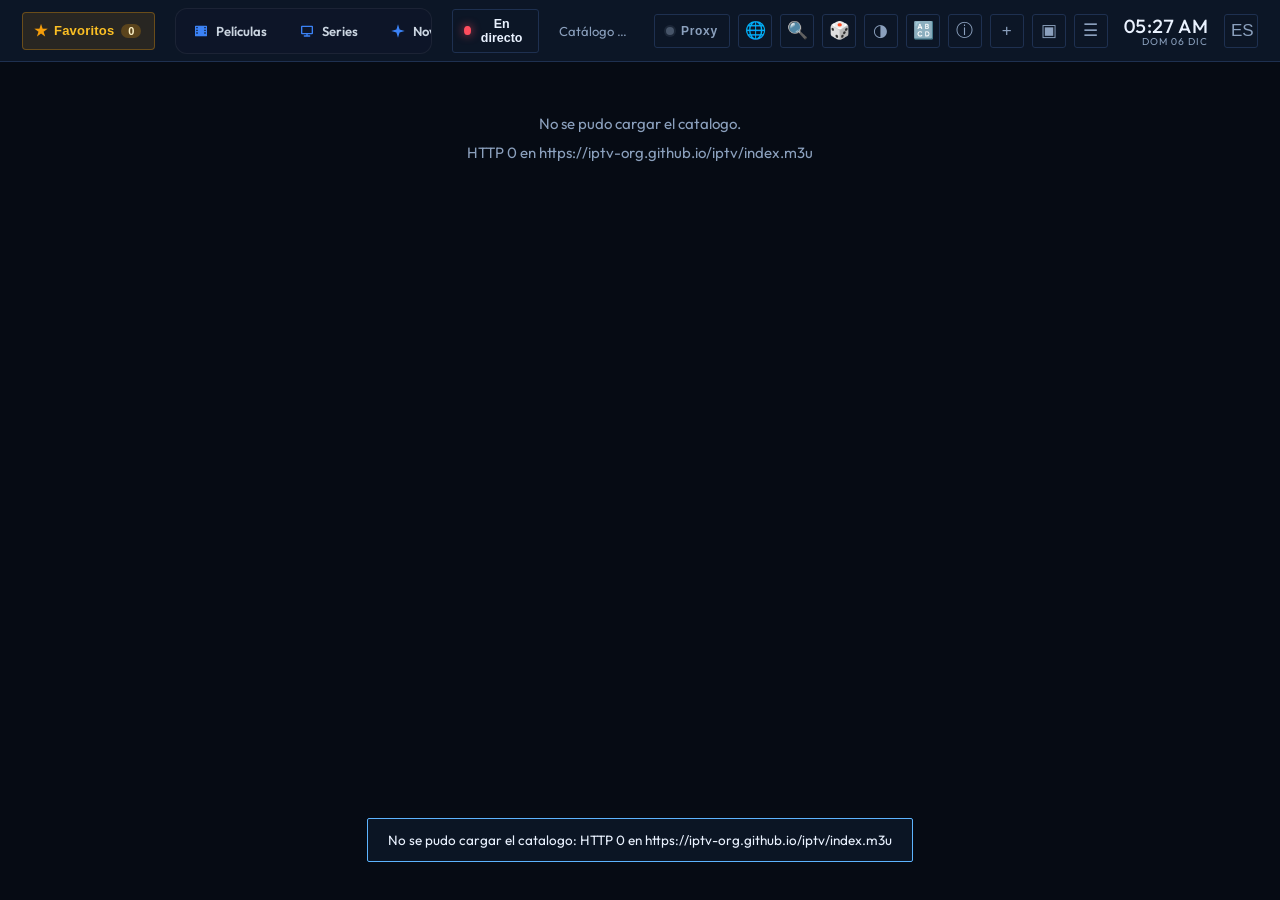
==== index.html @ 0249e628 "feat: scroll de capitulos con botones arriba/abajo + foco sigue el scroll" ====
<!DOCTYPE html>
<html lang="es-CO">
<head>
<meta charset="utf-8">
<meta name="viewport" content="width=device-width, initial-scale=1, viewport-fit=cover">
<meta name="theme-color" content="#060b14">
<meta name="referrer" content="no-referrer">
<title>Televisión</title>
<link rel="preconnect" href="https://fonts.googleapis.com">
<link rel="preconnect" href="https://fonts.gstatic.com" crossorigin>
<link href="https://fonts.googleapis.com/css2?family=Outfit:wght@300;400;500;600;700;800&family=Inter:wght@400;500;600;700&display=swap" rel="stylesheet">
<link rel="stylesheet" href="css/app.css?v=83">
</head>
<body class="tv">

<!-- ================= PANTALLA CATÁLOGO ================= -->
<section id="catalogScreen">

  <!-- Banda superior: favoritos, busqueda, luz de emision, herramientas -->
  <header class="band">
    <button id="btnHeaderFavs" class="btnBandFavs" aria-label="Mis Favoritos" title="Ver canales favoritos" tabindex="0">
      <span class="favBandIcon" aria-hidden="true">&#9733;</span>
      <span class="favBandText">Favoritos</span>
      <span id="favCountBadge" class="favBadge">0</span>
    </button>

    <!-- Accesos rapidos: Peliculas / Series / TV en Vivo (estilo GoPelis) -->
    <nav id="quickNav" class="quickNav" aria-label="Secciones">
      <button class="qn" data-src="embeds" data-kind="movie" tabindex="0">
        <svg class="qnIcon" viewBox="0 0 24 24" aria-hidden="true"><path fill="currentColor" d="M4 4h16a1 1 0 0 1 1 1v14a1 1 0 0 1-1 1H4a1 1 0 0 1-1-1V5a1 1 0 0 1 1-1Zm1 2v2h2V6H5Zm12 0v2h2V6h-2ZM5 10v2h2v-2H5Zm12 0v2h2v-2h-2ZM5 14v2h2v-2H5Zm12 0v2h2v-2h-2Z"/></svg>
        <span class="qnLabel">Películas</span>
      </button>
      <button class="qn" data-src="embeds" data-kind="series" tabindex="0">
        <svg class="qnIcon" viewBox="0 0 24 24" aria-hidden="true"><path fill="currentColor" d="M3 5.5A1.5 1.5 0 0 1 4.5 4h15A1.5 1.5 0 0 1 21 5.5v10a1.5 1.5 0 0 1-1.5 1.5H13v1.5h3a1 1 0 1 1 0 2H8a1 1 0 1 1 0-2h3V17H4.5A1.5 1.5 0 0 1 3 15.5v-10Zm2 .5v9h14V6H5Z"/></svg>
        <span class="qnLabel">Series</span>
      </button>
      <button class="qn" data-src="embeds" data-kind="novelties" tabindex="0">
        <svg class="qnIcon" viewBox="0 0 24 24" aria-hidden="true"><path fill="currentColor" d="M12 2l2.4 7.6L22 12l-7.6 2.4L12 22l-2.4-7.6L2 12l7.6-2.4z"/></svg>
        <span class="qnLabel">Novedades</span>
      </button>
      <button class="qn" data-src="iptvorg" data-kind="" tabindex="0">
        <svg class="qnIcon" viewBox="0 0 24 24" aria-hidden="true"><path fill="currentColor" d="M12 2a2 2 0 1 0 0 4 2 2 0 0 0 0-4Zm-1 5.1A8 8 0 0 1 20 15a1 1 0 1 1-2 0 6 6 0 0 0-12 0 1 1 0 1 1-2 0 8 8 0 0 1 7-7.9ZM12 11a4 4 0 0 1 4 4 1 1 0 1 1-2 0 2 2 0 0 0-4 0 1 1 0 1 1-2 0 4 4 0 0 1 4-4Zm0 5.9a1.5 1.5 0 1 1 0 3 1.5 1.5 0 0 1 0-3Z"/></svg>
        <span class="qnLabel">TV en Vivo</span>
      </button>
    </nav>

    <button id="btnSearch" class="tally" aria-label="Buscar" tabindex="0">
      <span class="lamp" aria-hidden="true"></span>
      <span id="tallyText" class="tallyText">En directo</span>
    </button>

    <div class="onAir" aria-live="off" role="status">
      <span id="onAirList" class="onAirList">Catálogo de televisión</span>
    </div>

    <div class="bandRight">
      <div class="tools">
        <button id="btnProxy" class="proxyBtn" aria-label="Proxy de streaming" aria-pressed="false"
                title="Proxy: reproduce los canales a través del proxy" tabindex="0">
          <span class="proxyDot" aria-hidden="true"></span><span class="proxyLabel">Proxy</span>
        </button>
        <button id="btnSourceSelect" class="icon countryBtn" aria-label="Cambiar País o Lista" title="Cambiar País o Región" tabindex="0">&#127760;</button>
        <button id="btnOpenSearch" class="icon" aria-label="Buscar canales" title="Buscar" tabindex="0">&#128269;</button>
        <button id="btnRandom" class="icon" aria-label="Canal aleatorio" title="Canal aleatorio" tabindex="0">&#127922;</button>
        <button id="btnTheme" class="icon" aria-label="Cambiar tema" title="Tema claro/oscuro" tabindex="0">&#9681;</button>
        <button id="btnFont" class="icon" aria-label="Tamaño de fuente" title="Tamaño de fuente" tabindex="0">&#128288;</button>
        <button id="btnHelp" class="icon" aria-label="Ayuda y atajos" title="Ayuda" tabindex="0">&#9432;</button>
        <button id="btnAddTitle" class="icon" aria-label="Agregar título por TMDB ID" title="Agregar por código TMDB" tabindex="0">&#43;</button>
        <button id="tabCatalog" class="icon" aria-label="Catalogo" tabindex="0">&#9635;</button>
        <button id="tabGuide" class="icon" aria-label="Guia de TV" tabindex="0">&#9776;</button>
      </div>
      <div id="clock" class="clock"></div>
      <button id="langSelect" class="icon" aria-label="Idioma" tabindex="0">ES</button>
    </div>
  </header>

  <!-- Buscador desplegable -->
  <div id="searchPanel" class="searchPanel">
    <div class="searchRow">
      <input id="searchInput" class="search" type="text" placeholder="Buscar canales..."
             autocomplete="off" autocorrect="off" spellcheck="false">
      <button id="btnVoiceSearch" class="searchVoiceBtn" aria-label="Búsqueda por voz" tabindex="0">&#127908;</button>
      <div id="searchCount" class="searchCount"></div>
      <button id="btnCloseSearch" class="searchCloseBtn" aria-label="Cerrar búsqueda" tabindex="0">&times;</button>
    </div>
    <div class="quickFilters">
      <button class="qf" data-qf="all" tabindex="0">Todos</button>
      <button class="qf" data-qf="hd" tabindex="0">HD</button>
      <button class="qf" data-qf="live" tabindex="0">En vivo ahora</button>
      <button class="qf" data-qf="recent" tabindex="0">Recientes</button>
      <button id="btnSort" class="qf" tabindex="0">Orden: Nombre</button>
    </div>
  </div>

  <div class="layout">
    <main class="canvas">
      <!-- Estanterias de canales -->
      <div id="shelves" class="rows" tabindex="0"></div>
    </main>
  </div>

  <!-- Pista de desplazamiento para el mando: aparece cuando hay mas
       filas por debajo. No entra en la navegacion espacial (tabindex=-1),
       solo avisa de que se puede seguir bajando. -->
  <button id="scrollHint" class="scrollHint" tabindex="-1" aria-hidden="true">
    <span class="scrollHintArrow" aria-hidden="true">&#9660;</span>
    <span>M&aacute;s contenido</span>
  </button>
</section>

<!-- ================= GUIA ================= -->
<section id="guideScreen" style="display:none">
  <div class="guideHeader">
    <span class="guideTitle">Guía de TV</span>
    <button id="btnCloseGuide" class="guideCloseBtn" aria-label="Cerrar guía" tabindex="0">&times;</button>
  </div>
  <div id="epg" class="epg"></div>
</section>

<!-- ================= REPRODUCTOR ================= -->
<section id="playerScreen" style="display:none">
  <div id="playerStage" class="playerStage">
  <video id="video" playsinline webkit-playsinline controls></video>
  <iframe id="embedFrame" style="display:none;width:100%;height:100%;border:0;position:absolute;top:0;left:0;" allow="autoplay; encrypted-media; fullscreen; picture-in-picture; web-share" allowfullscreen referrerpolicy="no-referrer"></iframe>
  <div class="overlay">
    <div class="bar">
      <h1 id="nowTitle" class="nowTitle"></h1>
      <div id="playerStatus" class="status"></div>
    </div>
    <div id="quality" class="quality"></div>
    <div class="playerActions">
      <button id="btnBack" class="pbtn pbtn-back" aria-label="Volver a canales" title="Volver a canales" tabindex="0">
        <span class="pbtnIcon" aria-hidden="true">&#9664;</span>
        <span class="pbtnText">Volver</span>
      </button>

      <button id="btnPrevChannel" class="pbtn pbtn-nav" aria-label="Canal anterior" title="Canal anterior" tabindex="0">
        <span class="pbtnIcon" aria-hidden="true">&#9198;</span>
        <span class="pbtnText">Anterior</span>
      </button>

      <button id="btnStop" class="pbtn pbtn-danger" aria-label="Detener emisión" title="Detener emisión" tabindex="0">
        <span class="pbtnIcon" aria-hidden="true">&#9632;</span>
        <span class="pbtnText">Detener</span>
      </button>

      <button id="btnNextChannel" class="pbtn pbtn-nav" aria-label="Canal siguiente" title="Canal siguiente" tabindex="0">
        <span class="pbtnIcon" aria-hidden="true">&#9197;</span>
        <span class="pbtnText">Siguiente</span>
      </button>

      <button id="btnFav" class="pbtn pbtn-fav" aria-label="Añadir a favoritos" title="Favorito" tabindex="0">
        <span id="favPlayerIcon" class="pbtnIcon" aria-hidden="true">&#9734;</span>
        <span id="favPlayerText" class="pbtnText">Favorito</span>
      </button>

      <button id="btnReload" class="pbtn pbtn-reload" aria-label="Recargar emisión" title="Recargar emisión" tabindex="0">
        <span class="pbtnIcon" aria-hidden="true">&#128259;</span>
        <span class="pbtnText">Recargar</span>
      </button>

      <button id="btnMute" class="pbtn pbtn-mute" aria-label="Silenciar sonido" title="Sonido" tabindex="0">
        <span id="mutePlayerIcon" class="pbtnIcon" aria-hidden="true">&#128266;</span>
        <span id="mutePlayerText" class="pbtnText">Sonido</span>
      </button>

      <button id="btnPiP" class="pbtn pbtn-pip" aria-label="Picture in Picture" title="Ventana flotante" tabindex="0">
        <span class="pbtnIcon" aria-hidden="true">&#9635;</span>
        <span class="pbtnText">PiP</span>
      </button>

      <button id="btnFullscreen" class="pbtn pbtn-fs" aria-label="Pantalla completa" title="Pantalla completa" tabindex="0">
        <span class="pbtnIcon" aria-hidden="true">&#9974;</span>
        <span class="pbtnText">Completa</span>
      </button>

      <button id="btnAspect" class="pbtn pbtn-aspect" aria-label="Relación de aspecto" title="Relación de aspecto" tabindex="0">
        <span class="pbtnIcon" aria-hidden="true">&#9634;</span>
        <span class="pbtnText">Aspecto</span>
      </button>

      <button id="btnInfo" class="pbtn pbtn-info" aria-label="Información del canal" title="Información" tabindex="0">
        <span class="pbtnIcon" aria-hidden="true">&#9432;</span>
        <span class="pbtnText">Info</span>
      </button>

      <button id="btnEpisodes" class="pbtn pbtn-episodes" aria-label="Capítulos de la serie" title="Elegir capítulo" tabindex="0" style="display:none">
        <span class="pbtnIcon" aria-hidden="true">&#9776;</span>
        <span class="pbtnText">Capítulos</span>
      </button>

      <button id="btnCopyUrl" class="pbtn pbtn-copy" aria-label="Copiar URL del stream" title="Copiar URL" tabindex="0">
        <span class="pbtnIcon" aria-hidden="true">&#128203;</span>
        <span class="pbtnText">URL</span>
      </button>

      <button id="btnShare" class="pbtn pbtn-share" aria-label="Compartir canal" title="Compartir" tabindex="0">
        <span class="pbtnIcon" aria-hidden="true">&#128279;</span>
        <span class="pbtnText">Compartir</span>
      </button>
    </div>
    <div id="playerStopped" class="stoppedMsg" style="display:none">
      <b>Emision detenida</b>
      <span>Pulsa OK para volver a reproducir este canal.</span>
    </div>
    <p class="hint">&#9664; &#9654; Calidad &middot; OK Reproducir y pausar &middot; BACK Volver a la lista</p>
  </div>
  </div><!-- /playerStage -->

  <!-- Selector de episodios debajo del reproductor (estilo GoPelis) -->
  <div id="playerEpisodePanel" class="playerEpisodePanel" style="display:none">
    <div class="peNav">
      <button id="btnPrevEpisode" class="peNavBtn" tabindex="0">&#8592; Anterior</button>
      <div class="peNow">
        <b id="peSeriesTitle"></b>
        <span id="peNowLabel"></span>
      </div>
      <button id="btnNextEpisode" class="peNavBtn" tabindex="0">Siguiente &#8594;</button>
      <div class="peScrollBtns">
        <button id="peScrollUp" class="peScrollBtn" tabindex="0" aria-label="Subir capítulos" title="Subir">&#9650;</button>
        <button id="peScrollDown" class="peScrollBtn" tabindex="0" aria-label="Bajar capítulos" title="Bajar">&#9660;</button>
      </div>
    </div>

    <div class="peSelector">
      <h3>Selector de episodios</h3>
      <p class="peSub">Elige temporada y episodio para cambiar sin salir del reproductor.</p>
      <div id="playerSeasonTabs" class="seasonTabs"></div>
      <h4 id="peSeasonTitle" class="peSeasonTitle"></h4>
      <div id="playerEpisodeList" class="peList"></div>
    </div>
  </div>
</section>

<div id="helpOverlay" class="helpOverlay" style="display:none">
  <div class="helpBox">
    <h3>Atajos del mando</h3>
    <ul>
      <li><b>OK</b> Reproducir canal / activar botón</li>
      <li><b>↑ / ↓</b> Subir / bajar un canal</li>
      <li><b>← / →</b> Retroceder / avanzar una página (4 canales)</li>
      <li><b>BACK</b> Volver / cerrar búsqueda / limpiar filtro</li>
      <li><b>En el reproductor:</b> ← canal anterior · → canal siguiente · ↑ silenciar · ↓ recargar</li>
      <li><b>Menú 🎲</b> Canal aleatorio</li>
      <li><b>Botón Proxy</b> Reproduce los canales a través del proxy CORS (gasta datos extra)</li>
      <li><b>Menú ?</b> Esta ayuda</li>
    </ul>
    <button id="btnCloseHelp" tabindex="0">Cerrar</button>
  </div>
</div>

<div id="loadingBar" class="loadingBar"></div>

<!-- ================= DETALLE PELÍCULA / SERIE (estilo GoPelis) ================= -->
<section id="detailScreen" class="detailScreen" style="display:none">
  <div class="detailHero">
    <div class="detailHeroBg" aria-hidden="true"><img id="detailBackdrop" alt=""></div>
    <div class="detailHeroShade" aria-hidden="true"></div>
    <div class="detailHeroInner">
      <button id="btnDetailBack" class="detailBack" tabindex="0">&#8592; Volver</button>

      <div class="detailHeroRow">
        <div class="detailPoster">
          <img id="detailPoster" alt="">
          <span id="detailQuality" class="detailQuality">HD</span>
        </div>

        <div class="detailHead">
          <h1 id="detailTitle" class="detailTitle"></h1>
          <div class="detailMeta">
            <span id="detailRating" class="detailRating"></span>
            <span id="detailVotes" class="detailVotes"></span>
            <span id="detailYear" class="detailYear"></span>
            <span id="detailCounts" class="detailCounts"></span>
          </div>
          <div id="detailGenres" class="detailGenres"></div>
          <div class="detailActions">
            <button id="btnDetailPlay" class="detailPlay" tabindex="0">
              <span aria-hidden="true">&#9654;</span> <span id="detailPlayText">Ver ahora</span>
            </button>
          </div>
        </div>
      </div>
    </div>
  </div>

  <div class="detailContent">
    <div class="detailGrid">
      <div class="detailMain">
        <section id="detailSynopsisBox" class="detailCard">
          <h2>Sinopsis</h2>
          <p id="detailOverview"></p>
        </section>

        <section id="detailCastBox" class="detailCard" style="display:none">
          <h2>Reparto principal</h2>
          <div id="detailCast" class="detailCast"></div>
        </section>

        <section id="detailEpisodesBox" class="detailCard" style="display:none">
          <h2>Capítulos completos</h2>
          <p class="detailHint">Elige temporada y episodio.</p>
          <div id="seasonTabs" class="seasonTabs"></div>
          <div id="episodeList" class="episodeList"></div>
        </section>
      </div>

      <aside class="detailSide">
        <section id="detailTechBox" class="detailCard" style="display:none">
          <h2>Información técnica</h2>
          <dl id="detailTech" class="detailTech"></dl>
        </section>
      </aside>
    </div>
  </div>
</section>

<div id="addTitleOverlay" class="helpOverlay" style="display:none">
  <div class="helpBox">
    <h3>Agregar título por código TMDB</h3>
    <p style="color:#b8c8dd;font-size:13px;margin:0 0 12px;">Ingresa el ID de TMDB (lo sacas de themoviedb.org) y el tipo.</p>
    <div style="display:flex;gap:8px;flex-wrap:wrap;margin-bottom:12px;">
      <input id="addTitleId" type="text" placeholder="TMDB ID (ej. 94997)" style="flex:1;min-width:120px;padding:8px 10px;border-radius:4px;border:1px solid #1e3050;background:#060b14;color:#eaf2ff;font-size:14px;">
      <select id="addTitleType" style="padding:8px 10px;border-radius:4px;border:1px solid #1e3050;background:#060b14;color:#eaf2ff;font-size:14px;">
        <option value="movie">Película</option>
        <option value="tv">Serie</option>
      </select>
    </div>
    <div style="display:flex;gap:8px;">
      <button id="btnAddTitleSubmit" tabindex="0">Agregar</button>
      <button id="btnAddTitleCancel" tabindex="0">Cancelar</button>
    </div>
    <p id="addTitleStatus" style="margin:10px 0 0;font-size:12px;color:#8ba0bd;"></p>
  </div>
</div>

<div id="toast" class="toast"></div>

<script src="js/config.js?v=83"></script>
<script src="js/epg.js?v=83"></script>
<script src="js/player.js?v=83"></script>
<script src="js/app.js?v=83"></script>
</body>
</html>
---- css/app.css ----
/* ============================================================
   Cliente de television — sala de control
   ============================================================
   El catalogo se trata como un mosaico de monitores, no como una rejilla
   de tarjetas: se separa con filos de 1 px, no con sombras difusas ni con
   una misma esquina en todo. El unico color calido es el rojo de la luz de
   tally, que marca lo que esta sonando.

   Motores de television antiguos (VIDAA corre sobre Chromium previo al 84):
     · no hay "gap" de flexbox, el espaciado va con margenes
     · las variables CSS pueden no existir, cada una lleva delante su
       equivalente literal
     · nada de CSS Grid
   ============================================================ */

:root {
  --void:  #060b14;
  --deck:  #0c1626;
  --deck2: #142338;
  --rule:  #1e3050;
  --ice:   #5db4ff;
  --iceD:  #2f7fd0;
  --signal:#ff4d5e;
  --paper: #eaf2ff;
  --muted: #8ba0bd;
  --hair:  1px;
}

* { box-sizing: border-box; }

html, body {
  margin: 0; padding: 0; height: 100%;
  color: #eaf2ff;
  color: var(--paper);
  font-family: 'Outfit', 'Inter', -apple-system, BlinkMacSystemFont, "Segoe UI", Roboto, sans-serif;
  -webkit-font-smoothing: antialiased;
  -moz-osx-font-smoothing: grayscale;
  overflow: hidden;
  user-select: none;
  cursor: default;
}

body.tv { background: #060b14; background: var(--void); }

/* ---------------- Fondo por familia ----------------
   Solo cambia de tono: la familia de contenido es lo unico que cambia de
   color en toda la app, y lo hace despues, no mientras se navega. */
body.tema-all          { background-color: #060b14; background-image: radial-gradient(1100px 560px at 18% -12%, rgba(93,180,255,.16), transparent 62%); }
body.tema-sports       { background-color: #04100f; background-image: radial-gradient(1100px 560px at 18% -12%, rgba(45,212,191,.18), transparent 62%); }
body.tema-movies       { background-color: #070a18; background-image: radial-gradient(1100px 560px at 18% -12%, rgba(99,102,241,.20), transparent 62%); }
body.tema-series       { background-color: #090a18; background-image: radial-gradient(1100px 560px at 18% -12%, rgba(129,140,248,.18), transparent 62%); }
body.tema-kids         { background-color: #04121a; background-image: radial-gradient(1000px 520px at 22% -12%, rgba(56,189,248,.20), transparent 62%); }
body.tema-news         { background-color: #070f1a; background-image: radial-gradient(1100px 540px at 18% -12%, rgba(100,149,237,.18), transparent 62%); }
body.tema-docs         { background-color: #041114; background-image: radial-gradient(1000px 520px at 22% -12%, rgba(77,208,225,.18), transparent 62%); }
body.tema-music        { background-color: #0c0918; background-image: radial-gradient(1100px 540px at 18% -12%, rgba(147,112,219,.20), transparent 62%); }
body.tema-entertainment{ background-color: #0b0916; background-image: radial-gradient(1100px 540px at 18% -12%, rgba(139,124,246,.18), transparent 62%); }
body.tema-faith        { background-color: #0a0c11; background-image: radial-gradient(1000px 520px at 22% -12%, rgba(148,163,184,.16), transparent 62%); }
body.tema-culture      { background-color: #090d16; background-image: radial-gradient(1000px 520px at 22% -12%, rgba(125,178,232,.16), transparent 62%); }
body.tema-lifestyle    { background-color: #090c14; background-image: radial-gradient(1000px 520px at 22% -12%, rgba(148,178,214,.16), transparent 62%); }
body.tema-family       { background-color: #0c0a14; background-image: radial-gradient(1000px 520px at 22% -12%, rgba(167,189,237,.18), transparent 62%); }
body.tema-business     { background-color: #070f18; background-image: radial-gradient(1000px 520px at 22% -12%, rgba(96,165,250,.18), transparent 62%); }
body.tema-education    { background-color: #061117; background-image: radial-gradient(1000px 520px at 22% -12%, rgba(103,178,214,.18), transparent 62%); }
body.tema-public       { background-color: #080f13; background-image: radial-gradient(1000px 520px at 22% -12%, rgba(125,196,214,.16), transparent 62%); }
body.tema-other        { background-color: #070a0e; background-image: radial-gradient(1100px 560px at 18% -12%, rgba(90,110,140,.16), transparent 62%); }

/* ---------------- Pantalla ---------------- */
#catalogScreen {
  position: relative;
  display: flex; flex-direction: column;
  height: 100%;
}
.layout { display: flex; flex: 1 1 auto; min-height: 0; }

/* ---------------- Banda de emision ---------------- */
.band {
  position: relative;
  display: flex; align-items: center;
  flex: 0 0 auto;
  height: 62px;
  padding: 0 22px;
  background: #0c1626;
  background: var(--deck);
  border-bottom: 1px solid #1e3050;
  border-bottom: 1px solid var(--rule);
}
.band > * + * { margin-left: 20px; }

/* ---------------- Botón Favoritos en la banda ---------------- */
.btnBandFavs {
  display: flex;
  align-items: center;
  gap: 7px;
  height: 38px;
  padding: 0 13px 0 11px;
  background: rgba(245, 158, 11, 0.12);
  border: 1px solid rgba(245, 158, 11, 0.32);
  border-radius: 4px;
  color: #fbbf24;
  font-size: 13px;
  font-weight: 600;
  cursor: pointer;
  transition: all .15s ease;
  white-space: nowrap;
}
.btnBandFavs:hover {
  background: rgba(245, 158, 11, 0.22);
  border-color: #fbbf24;
  color: #fff;
}
.btnBandFavs:focus {
  outline: 2px solid #fbbf24;
  outline-offset: 1px;
}
.favBandIcon {
  font-size: 15px;
  color: #f59e0b;
}
.favBandText {
  letter-spacing: .2px;
}
.favBadge {
  display: inline-block;
  padding: 1px 7px;
  font-size: 11px;
  font-weight: 700;
  background: rgba(245, 158, 11, 0.25);
  color: #fef3c7;
  border-radius: 10px;
}

.countryBtn {
  font-size: 18px;
}

/* Luz de tally: el unico elemento que late solo en toda la aplicacion. */
.tally {
  display: flex; align-items: center;
  padding: 7px 14px 7px 11px;
  background: transparent;
  border: 1px solid #1e3050;
  border: 1px solid var(--rule);
  border-radius: 3px;
  cursor: pointer;
}
.tally .lamp {
  width: 9px; height: 9px; margin-right: 9px;
  background: #ff4d5e;
  background: var(--signal);
  border-radius: 50%;
  box-shadow: 0 0 10px rgba(255,77,94,.8);
  animation: latido 2.4s ease-in-out infinite;
}
@keyframes latido {
  0%, 100% { opacity: 1; }
  50%      { opacity: .28; }
}
.tallyText { font-size: 12.5px; font-weight: 600; color: #eaf2ff; }
.tally:hover { border-color: #5db4ff; }
.tally:focus { outline: 2px solid #5db4ff; outline-offset: 1px; }

.onAir { flex: 1 1 auto; min-width: 0; overflow: hidden; }
.onAirList {
  display: block;
  font-size: 13px; color: #8ba0bd;
  white-space: nowrap; overflow: hidden; text-overflow: ellipsis;
}
.onAirList .sonando { color: #eaf2ff; font-weight: 600; }

.bandRight { display: flex; align-items: center; }
.bandRight > * + * { margin-left: 16px; }
.tools { display: flex; }
.tools > * + * { margin-left: 8px; }
.icon {
  width: 34px; height: 34px;
  font-size: 17px; line-height: 1; color: #8ba0bd;
  background: transparent;
  border: 1px solid #1e3050;
  border: 1px solid var(--rule);
  border-radius: 3px;
  cursor: pointer;
}
.icon:hover { color: #eaf2ff; }
.icon:focus { color: #060b14; outline: none; background: #5db4ff; border-color: #9ed0ff; }

/* Botón Proxy: reproduce los canales a través del proxy CORS.
   Por defecto apagado (no gasta datos); al activarse se ilumina en ámbar
   para que se note que se está consumiendo el proxy. */
.proxyBtn {
  display: inline-flex; align-items: center; gap: 7px;
  height: 34px; padding: 0 11px;
  font-size: 12px; font-weight: 700; letter-spacing: .7px;
  color: #8ba0bd; background: transparent;
  border: 1px solid var(--rule); border-radius: 3px; cursor: pointer;
  white-space: nowrap;
}
.proxyBtn .proxyDot {
  width: 8px; height: 8px; border-radius: 50%;
  background: #475569; box-shadow: 0 0 0 2px rgba(71, 85, 105, .25);
}
.proxyBtn:hover { color: #eaf2ff; border-color: #334155; }
.proxyBtn:focus { color: #060b14; outline: none; background: #5db4ff; border-color: #9ed0ff; }
.proxyBtn.on {
  color: #1b1204; background: #f59e0b; border-color: #f59e0b;
  box-shadow: 0 0 0 2px rgba(245, 158, 11, .25);
}
.proxyBtn.on .proxyDot { background: #1b1204; box-shadow: none; }

.clock {
  font-size: 19px; font-weight: 500; letter-spacing: .4px;
  color: #eaf2ff;
  white-space: nowrap;
  font-variant-numeric: tabular-nums;
}
.clock small {
  display: block; margin-top: -3px;
  font-size: 10px; font-weight: 400; letter-spacing: 1px; color: #8ba0bd;
  text-align: right;
}

/* ---------------- Buscador ---------------- */
.searchPanel {
  display: none;
  position: absolute; top: 62px; left: 0; right: 0; z-index: 45;
  padding: 14px 22px 16px;
  background: #0a1220;
  border-bottom: 1px solid #1e3050;
  box-shadow: 0 10px 25px rgba(0,0,0,0.5);
}
.searchPanel.on { display: block; }
.searchRow { display: flex; align-items: center; }
.searchRow > .search { flex: 1 1 auto; }

.search {
  height: 44px; padding: 0 14px;
  font-size: 16px; color: #eaf2ff;
  background: #142338;
  background: var(--deck2);
  border: 1px solid #1e3050; border-radius: 3px;
  border: 1px solid var(--rule); border-radius: 3px;
  outline: none; min-width: 0;
}
.search:focus { border-color: #5db4ff; }
.search::placeholder { color: #8ba0bd; }

.searchCount {
  flex: 0 0 auto; margin-left: 16px;
  font-size: 13px; font-weight: 600; color: #9ed0ff;
  white-space: nowrap;
  font-variant-numeric: tabular-nums;
}
.searchCloseBtn {
  flex: 0 0 auto;
  margin-left: 10px;
  width: 40px;
  height: 44px;
  background: #142338;
  border: 1px solid #1e3050;
  border-radius: 3px;
  color: #8ba0bd;
  font-size: 22px;
  line-height: 1;
  cursor: pointer;
  transition: all .14s ease;
}
.searchCloseBtn:hover {
  color: #ff4d5e;
  border-color: #ff4d5e;
}
.searchCloseBtn:focus {
  outline: 2px solid #5db4ff;
  color: #fff;
}

/* ---------------- Lienzo ---------------- */
.canvas { flex: 1 1 auto; min-width: 0; display: flex; flex-direction: column; }

/* ---------------- Lista de canales ---------------- */
.rows {
  flex: 1 1 auto; min-width: 0;
  padding: 18px 26px 26px;
  overflow-y: auto;
  -webkit-overflow-scrolling: touch;
  scrollbar-width: thin;
  scrollbar-color: #1e3050 transparent;
}
.shelf { margin-bottom: 24px; }

.shelfhead { display: flex; align-items: baseline; margin-bottom: 12px; }
.shelfhead h2 + em { margin-left: 10px; }
.shelfhead h2 {
  margin: 0;
  font-size: 19px; font-weight: 700; letter-spacing: 0;
  color: #eaf2ff;
}
.shelfhead em {
  font-style: normal; font-size: 12px; color: #5d7290;
  font-variant-numeric: tabular-nums;
}

.row.verticalResults {
  display: block;
  overflow: visible;
  padding: 0;
  margin: 0;
}

/* Base de la ficha: sin esto el logo se pinta a tamano natural y el
   texto queda en linea, que es justo lo que se veia en pantalla. */
.card {
  position: relative;
  cursor: pointer;
  outline: none;
}
.thumb {
  position: relative;
  width: 100%; padding-bottom: 56.25%;
  background: #111d2f center / cover no-repeat;
  border: 1px solid rgba(255, 255, 255, 0.08);
  border-radius: 8px;
  outline: 2px solid transparent;
  outline-offset: 1px;
  overflow: hidden;
  box-shadow: 0 4px 14px rgba(0, 0, 0, 0.35);
  transition: transform 0.22s cubic-bezier(0.16, 1, 0.3, 1), box-shadow 0.22s ease, border-color 0.22s ease;
}
.thumb.blank { background: linear-gradient(150deg, #132238, #0a1322); }
.thumb img {
  position: absolute; top: 0; right: 0; bottom: 0; left: 0;
  width: 100%; height: 100%; padding: 7%; object-fit: contain;
  transition: transform 0.22s ease;
}

.badge {
  position: absolute; top: 6px; left: 6px; z-index: 2;
  display: flex; align-items: center; gap: 5px;
  padding: 3px 8px;
  font-family: 'Outfit', sans-serif;
  font-size: 9px; font-weight: 700; letter-spacing: .8px;
  white-space: nowrap;
  color: #fff;
  background: linear-gradient(135deg, #ff4d5e 0%, #e11d48 100%);
  border-radius: 4px;
  box-shadow: 0 2px 8px rgba(255, 77, 94, 0.45);
}
.badge::before {
  content: ""; display: inline-block;
  width: 5px; height: 5px;
  background: #fff; border-radius: 50%;
  box-shadow: 0 0 4px rgba(255,255,255,0.8);
}
/* Distintivo de catalogo (peliculas/series): sin luz de emision. */
.badge.vod {
  background: linear-gradient(135deg, #3b82f6 0%, #6366f1 100%);
  box-shadow: 0 2px 8px rgba(59, 130, 246, 0.35);
}
.badge.vod::before { display: none; }

.ttl {
  margin-top: 9px;
  font-family: 'Outfit', sans-serif;
  font-size: 13px; font-weight: 600; line-height: 1.35;
  color: #94a3b8;
  overflow: hidden; text-overflow: ellipsis; white-space: nowrap;
  transition: color 0.15s ease;
}
.onair {
  display: block; margin-top: 2px;
  font-size: 11px; font-weight: 500;
  color: #5db4ff;
  overflow: hidden; text-overflow: ellipsis; white-space: nowrap;
}

/* Ficha vertical: foto a la izquierda, titulo a la derecha. */
.card.verticalCard {
  display: flex;
  align-items: center;
  width: 100%;
  max-width: 100%;
  min-height: 62px;
  margin: 0 0 6px;
  padding: 6px 10px;
  border: 1px solid rgba(255, 255, 255, 0.08);
  border-radius: 8px;
  background: rgba(15, 28, 48, 0.72);
  cursor: pointer;
  outline: none;
  transition: border-color .15s ease, box-shadow .15s ease, background .15s ease;
}
.card.verticalCard .thumb {
  flex: 0 0 88px;
  width: 88px;
  padding-bottom: 50px;
  margin-right: 12px;
  box-shadow: none;
}
.card.verticalCard .ttl {
  margin: 0;
  font-size: 14px;
  color: #eaf2ff;
}
.card.verticalCard .onair {
  margin: 2px 0 0;
  font-size: 11px;
}
.card.verticalCard:hover,
.card.verticalCard.focused {
  border-color: #5db4ff;
  background: rgba(20, 35, 60, 0.9);
  box-shadow: 0 0 0 2px rgba(93, 180, 255, 0.75), 0 10px 24px rgba(0, 0, 0, 0.38);
}
.card.verticalCard:hover .thumb,
.card.verticalCard.focused .thumb {
  transform: none;
  border-color: #5db4ff;
}

/* Boton para cargar el siguiente tramo de canales. */
.btnMas {
  display: flex;
  align-items: center;
  justify-content: center;
  gap: 10px;
  width: 100%;
  max-width: 100%;
  min-height: 46px;
  margin: 4px 0 6px;
  padding: 8px 14px;
  font-family: 'Outfit', sans-serif;
  font-size: 13px; font-weight: 700;
  color: #eaf2ff;
  background: #142338;
  border: 1px solid #1e3050;
  border-radius: 8px;
  cursor: pointer;
  outline: none;
  transition: all .15s ease;
}
.btnMas:hover { border-color: #5db4ff; background: #1c304d; }
.btnMas:focus, .btnMas.focused {
  border-color: #5db4ff;
  background: #1c304d;
  box-shadow: 0 0 0 2px rgba(93, 180, 255, 0.75);
}
.btnMasFlecha { color: #5db4ff; font-size: 11px; }
.btnMasCount { color: #8ba0bd; font-size: 11px; font-weight: 600; }

/* Responsive: la ficha se adapta al ancho y al alto disponible. */
@media (max-width: 1100px) {
  .card.verticalCard { min-height: 56px; }
  .card.verticalCard .thumb { flex-basis: 76px; width: 76px; padding-bottom: 43px; }
  .card.verticalCard .ttl { font-size: 13px; }
}

@media (max-width: 620px) {
  .rows { padding: 12px 12px 18px; }
  .card.verticalCard { min-height: 50px; padding: 5px 8px; }
  .card.verticalCard .thumb { flex-basis: 64px; width: 64px; padding-bottom: 36px; margin-right: 10px; }
  .card.verticalCard .ttl { font-size: 12px; }
  .card.verticalCard .onair { font-size: 10px; }
  .btnMas { min-height: 40px; font-size: 12px; }
}

@media (max-height: 700px) {
  .card.verticalCard { min-height: 48px; margin-bottom: 4px; }
  .card.verticalCard .thumb { flex-basis: 60px; width: 60px; padding-bottom: 34px; }
  .card.verticalCard .ttl { font-size: 12px; }
}

@media (min-width: 1800px) {
  .card.verticalCard { min-height: 70px; }
  .card.verticalCard .thumb { flex-basis: 104px; width: 104px; padding-bottom: 58px; }
  .card.verticalCard .ttl { font-size: 16px; }
}

.guideHeader {
  position: absolute; top: 0; left: 0; right: 0; height: 62px;
  display: flex; align-items: center; justify-content: space-between;
  padding: 0 22px;
  background: #0c1626; border-bottom: 1px solid #1e3050; z-index: 5;
}
.guideTitle { font-size: 18px; font-weight: 700; color: #eaf2ff; }
.guideCloseBtn {
  width: 36px; height: 36px;
  background: #142338; border: 1px solid #1e3050; border-radius: 4px;
  color: #8ba0bd; font-size: 22px; line-height: 1; cursor: pointer;
}
.guideCloseBtn:hover { color: #ff4d5e; border-color: #ff4d5e; }
.guideCloseBtn:focus { outline: 2px solid #5db4ff; color: #fff; }
.epg-head { display: flex; align-items: center; justify-content: space-between; padding: 10px 26px 12px; }
.epg-nav { padding: 8px 16px; font-size: 14px; color: #8ba0bd; background: #0c1626; border: 1px solid #1e3050; border-radius: 3px; cursor: pointer; }
.epg-nav:focus { color: #060b14; outline: none; background: #5db4ff; border-color: #9ed0ff; }
.epg-range { font-size: 13px; color: #5d7290; }
.epg-labels { flex: 0 0 186px; width: 186px; overflow: hidden; border-right: 1px solid #1e3050; }
.epg-label { height: 56px; padding: 8px 12px; border-bottom: 1px solid #142338; overflow: hidden; }
.epg-label.focused { background: #142338; }
.epg-logoname { display: block; font-size: 12.5px; font-weight: 700; overflow: hidden; text-overflow: ellipsis; white-space: nowrap; }
.epg-label.focused .epg-logoname { color: #5db4ff; }
.epg-now { display: block; margin-top: 3px; font-size: 11px; color: #8ba0bd; overflow: hidden; text-overflow: ellipsis; white-space: nowrap; }
.epg-body { flex: 1 1 auto; display: flex; min-height: 0; }
.epg-scroll { flex: 1 1 auto; overflow-x: auto; overflow-y: hidden; -webkit-overflow-scrolling: touch; }
.epg-axis { display: flex; height: 22px; border-bottom: 1px solid #1e3050; }
.epg-slot { flex: 0 0 auto; font-size: 11px; color: #5d7290; border-left: 1px solid #142338; padding-left: 5px; }
.epg-tracks { position: relative; }
.epg-row { position: relative; height: 56px; border-bottom: 1px solid #142338; }
.epg-prog { position: absolute; top: 3px; bottom: 3px; padding: 4px 7px; overflow: hidden; background: #142338; border-left: 3px solid #3d5878; border-radius: 2px; cursor: pointer; }
.epg-prog b { display: block; font-size: 11.5px; font-weight: 600; color: #eaf2ff; overflow: hidden; text-overflow: ellipsis; white-space: nowrap; }
.epg-prog i { display: block; margin-top: 1px; font-size: 10px; font-style: normal; color: #8ba0bd; }
.epg-prog.now { background: #1a2c45; }
.epg-prog.sel { border-left-color: #5db4ff; box-shadow: inset 0 0 0 1px rgba(93,180,255,.5); }
.epg-prog.t-sports { border-left-color: #2dd4bf; }
.epg-prog.t-movie { border-left-color: #818cf8; }
.epg-prog.t-series { border-left-color: #a78bfa; }
.epg-prog.t-news { border-left-color: #5db4ff; }
.epg-prog.t-kids { border-left-color: #f472b6; }
.epg-prog.t-documentary { border-left-color: #2dd4bf; }
.epg-needle { position: absolute; top: 0; bottom: 0; width: 2px; background: #ff4d5e; z-index: 5; pointer-events: none; }
.epg-empty { position: absolute; top: 110px; left: 0; right: 0; text-align: center; font-size: 15px; line-height: 1.9; color: #8ba0bd; }
.epg-empty code { padding: 2px 6px; color: #9ed0ff; background: #142338; border: 1px solid #1e3050; border-radius: 2px; }

/* ---------------- Reproductor ---------------- */
/* ---------------- Reproductor Premium ---------------- */
#playerScreen {
  position: relative;
  height: 100%;
  background: #000;
  overflow: hidden;
}
#video {
  width: 100%;
  height: 100%;
  background: #000;
}
.overlay {
  position: absolute;
  left: 0; right: 0; bottom: 0;
  padding: 16px 24px 12px;
  background: linear-gradient(to top, rgba(4, 9, 18, 0.78) 0%, rgba(4, 9, 18, 0.32) 32%, rgba(4, 9, 18, 0) 100%);
  display: flex;
  flex-direction: column;
  transition: opacity .35s ease;
  opacity: 1;
}
.overlay.hidden {
  opacity: 0;
  pointer-events: none;
}
.bar {
  display: flex;
  align-items: center;
  justify-content: space-between;
}
.bar > * + * { margin-left: 12px; }
.nowTitle {
  margin: 0;
  font-family: 'Outfit', sans-serif;
  font-size: 15px;
  font-weight: 700;
  letter-spacing: -0.3px;
  color: #ffffff;
  text-shadow: 0 2px 12px rgba(0, 0, 0, 0.75);
}
.status {
  font-size: 13px;
  font-weight: 500;
  color: #94a3b8;
  text-align: right;
  letter-spacing: 0.3px;
}
.status.error {
  color: #ff4d5e;
  font-weight: 600;
}
.quality {
  margin-top: 14px;
  display: flex;
  flex-wrap: wrap;
  align-items: center;
  gap: 8px;
  min-height: 32px;
}
.q {
  display: inline-flex;
  align-items: center;
  margin-right: 0;
  padding: 6px 14px;
  font-family: 'Outfit', sans-serif;
  font-size: 12px;
  font-weight: 600;
  color: #94a3b8;
  background: rgba(255, 255, 255, 0.06);
  border: 1px solid rgba(255, 255, 255, 0.12);
  border-radius: 20px;
  cursor: pointer;
  transition: all 0.16s ease;
}
.q:hover {
  background: rgba(255, 255, 255, 0.14);
  color: #fff;
  border-color: rgba(255, 255, 255, 0.25);
}
.q.active, .q:focus {
  color: #040912;
  outline: none;
  background: #5db4ff;
  border-color: #9ed0ff;
  font-weight: 700;
  box-shadow: 0 0 16px rgba(93, 180, 255, 0.45);
}

/* Acciones del reproductor - Botones Premium */
.playerActions {
  display: flex;
  align-items: center;
  gap: 6px;
  margin-top: 6px;
}

.pbtn {
  display: inline-flex;
  align-items: center;
  gap: 6px;
  height: 32px;
  padding: 0 10px;
  margin: 0;
  font-family: 'Outfit', 'Inter', sans-serif;
  font-size: 11px;
  font-weight: 600;
  letter-spacing: 0.2px;
  color: #eaf2ff;
  background: rgba(20, 35, 60, 0.55);
  border: 1px solid rgba(255, 255, 255, 0.12);
  border-radius: 16px;
  cursor: pointer;
  -webkit-backdrop-filter: blur(12px);
  backdrop-filter: blur(12px);
  box-shadow: 0 4px 16px rgba(0, 0, 0, 0.35), inset 0 1px 0 rgba(255, 255, 255, 0.12);
  transition: all 0.2s cubic-bezier(0.16, 1, 0.3, 1);
  white-space: nowrap;
}

.pbtnIcon {
  font-size: 11px;
  line-height: 1;
  display: inline-flex;
  align-items: center;
  justify-content: center;
}

/* Botón Volver a canales */
.pbtn.pbtn-back {
  background: linear-gradient(135deg, rgba(30, 58, 95, 0.7) 0%, rgba(18, 36, 62, 0.8) 100%);
  border-color: rgba(93, 180, 255, 0.35);
  color: #eaf2ff;
}
.pbtn.pbtn-back:hover {
  background: linear-gradient(135deg, rgba(45, 85, 140, 0.9) 0%, rgba(25, 52, 90, 0.95) 100%);
  border-color: #5db4ff;
  transform: translateY(-2px);
  box-shadow: 0 8px 24px rgba(93, 180, 255, 0.35), inset 0 1px 0 rgba(255, 255, 255, 0.2);
  color: #ffffff;
}
.pbtn.pbtn-back:focus {
  outline: 3px solid #5db4ff;
  outline-offset: 2px;
  background: #2f7fd0;
  color: #ffffff;
}

/* Botón Detener emisión */
.pbtn.pbtn-danger {
  background: linear-gradient(135deg, rgba(220, 38, 38, 0.22) 0%, rgba(153, 27, 27, 0.32) 100%);
  border-color: rgba(248, 113, 113, 0.45);
  color: #fca5a5;
  box-shadow: 0 4px 16px rgba(220, 38, 38, 0.25), inset 0 1px 0 rgba(255, 255, 255, 0.12);
}
.pbtn.pbtn-danger .pbtnIcon {
  color: #ff4d5e;
}
.pbtn.pbtn-danger:hover {
  background: linear-gradient(135deg, rgba(239, 68, 68, 0.9) 0%, rgba(185, 28, 28, 0.95) 100%);
  border-color: #f87171;
  color: #ffffff;
  transform: translateY(-2px);
  box-shadow: 0 8px 25px rgba(239, 68, 68, 0.55), inset 0 1px 0 rgba(255, 255, 255, 0.25);
}
.pbtn.pbtn-danger:hover .pbtnIcon {
  color: #ffffff;
}
.pbtn.pbtn-danger:focus {
  outline: 3px solid #ff4d5e;
  outline-offset: 2px;
  background: #ff4d5e;
  color: #ffffff;
}

/* Botón Zapping Anterior / Siguiente */
.pbtn.pbtn-nav {
  background: rgba(30, 48, 75, 0.65);
  border-color: rgba(93, 180, 255, 0.25);
  color: #cbd5e1;
}
.pbtn.pbtn-nav:hover {
  background: rgba(45, 75, 115, 0.85);
  border-color: #5db4ff;
  color: #ffffff;
  transform: translateY(-2px);
  box-shadow: 0 8px 20px rgba(93, 180, 255, 0.3);
}
.pbtn.pbtn-nav:focus {
  outline: 3px solid #5db4ff;
  outline-offset: 2px;
  background: #2f7fd0;
  color: #ffffff;
}

/* Botón Favorito */
.pbtn.pbtn-fav {
  background: rgba(245, 158, 11, 0.15);
  border-color: rgba(245, 158, 11, 0.35);
  color: #fcd34d;
}
.pbtn.pbtn-fav .pbtnIcon {
  color: #f59e0b;
  font-size: 16px;
}
.pbtn.pbtn-fav:hover {
  background: rgba(245, 158, 11, 0.3);
  border-color: #f59e0b;
  color: #ffffff;
  transform: translateY(-2px);
  box-shadow: 0 8px 24px rgba(245, 158, 11, 0.4);
}
.pbtn.pbtn-fav.active {
  background: linear-gradient(135deg, #f59e0b 0%, #d97706 100%);
  border-color: #fbbf24;
  color: #000000;
  font-weight: 700;
  box-shadow: 0 0 20px rgba(245, 158, 11, 0.6);
}
.pbtn.pbtn-fav.active .pbtnIcon {
  color: #000000;
}
.pbtn.pbtn-fav:focus {
  outline: 3px solid #f59e0b;
  outline-offset: 2px;
}

/* Botón Recargar emisión */
.pbtn.pbtn-reload {
  background: rgba(20, 184, 166, 0.15);
  border-color: rgba(20, 184, 166, 0.35);
  color: #5eead4;
}
.pbtn.pbtn-reload .pbtnIcon {
  color: #14b8a6;
}
.pbtn.pbtn-reload:hover {
  background: rgba(20, 184, 166, 0.3);
  border-color: #2dd4bf;
  color: #ffffff;
  transform: translateY(-2px);
  box-shadow: 0 8px 24px rgba(20, 184, 166, 0.35);
}
.pbtn.pbtn-reload:focus {
  outline: 3px solid #2dd4bf;
  outline-offset: 2px;
  background: #0d9488;
  color: #ffffff;
}

/* Botón Silenciar / Sonido */
.pbtn.pbtn-mute {
  background: rgba(71, 85, 105, 0.4);
  border-color: rgba(148, 163, 184, 0.25);
  color: #cbd5e1;
}
.pbtn.pbtn-mute:hover {
  background: rgba(71, 85, 105, 0.7);
  border-color: #94a3b8;
  color: #ffffff;
  transform: translateY(-2px);
}
.pbtn.pbtn-mute.muted {
  background: rgba(239, 68, 68, 0.2);
  border-color: rgba(239, 68, 68, 0.45);
  color: #fca5a5;
}
.pbtn.pbtn-mute.muted .pbtnIcon {
  color: #ef4444;
}
.pbtn.pbtn-mute:focus {
  outline: 3px solid #94a3b8;
  outline-offset: 2px;
}

/* Botón Pantalla Completa */
.pbtn.pbtn-fs {
  background: rgba(59, 130, 246, 0.18);
  border-color: rgba(93, 180, 255, 0.35);
  color: #bfdbfe;
}
.pbtn.pbtn-fs:hover {
  background: rgba(59, 130, 246, 0.35);
  border-color: #60a5fa;
  color: #ffffff;
  transform: translateY(-2px);
  box-shadow: 0 8px 24px rgba(59, 130, 246, 0.4);
}
.pbtn.pbtn-fs:focus {
  outline: 3px solid #60a5fa;
  outline-offset: 2px;
  background: #2563eb;
  color: #ffffff;
}

/* Indicador estrella de favorito en ficha de canal */
.card .cardFavStar {
  position: absolute;
  top: 6px;
  right: 6px;
  z-index: 3;
  width: 20px;
  height: 20px;
  display: flex;
  align-items: center;
  justify-content: center;
  background: rgba(0, 0, 0, 0.65);
  border-radius: 50%;
  color: #f59e0b;
  font-size: 12px;
  box-shadow: 0 2px 6px rgba(0,0,0,0.5);
}

.stoppedMsg {
  margin-top: 16px;
  padding: 14px 20px;
  font-size: 14px;
  color: #e2e8f0;
  background: rgba(15, 23, 42, 0.92);
  border: 1px solid rgba(239, 68, 68, 0.35);
  border-left: 4px solid #ef4444;
  border-radius: 6px;
  box-shadow: 0 8px 24px rgba(0, 0, 0, 0.4);
}
.stoppedMsg b {
  display: block;
  color: #f87171;
  font-size: 15px;
  margin-bottom: 4px;
}
.hint {
  margin: 16px 0 0;
  font-size: 12px;
  letter-spacing: 0.4px;
  color: #64748b;
}

/* ---------------- Aviso ---------------- */
.toast {
  display: none; position: fixed; left: 50%; bottom: 38px;
  transform: translateX(-50%); max-width: 78%;
  padding: 12px 20px; font-size: 13.5px;
  color: #eaf2ff;
  background: rgba(12,22,38,.97);
  border: 1px solid #5db4ff;
  border-radius: 2px; z-index: 60;
}

/* ===================================================================
   Nuevos controles: filtros rapidos, voz, ayuda, temas y tamanos.
   =================================================================== */
.quickFilters {
  display: flex; flex-wrap: wrap; gap: 8px;
  margin-top: 10px;
}
.qf {
  padding: 6px 12px;
  font-size: 12px; font-weight: 600; color: #8ba0bd;
  background: transparent;
  border: 1px solid #1e3050; border-radius: 3px;
  cursor: pointer;
  transition: all .14s ease;
}
.qf:hover { color: #eaf2ff; border-color: #2f7fd0; }
.qf.on {
  color: #060b14; background: #5db4ff; border-color: #9ed0ff; font-weight: 700;
}

.searchVoiceBtn {
  flex: 0 0 auto;
  margin-left: 8px;
  width: 44px; height: 44px;
  background: #142338; border: 1px solid #1e3050; border-radius: 3px;
  color: #8ba0bd; font-size: 18px; line-height: 1;
  cursor: pointer; transition: all .14s ease;
}
.searchVoiceBtn:hover { color: #eaf2ff; border-color: #5db4ff; }

/* Ayuda */
.helpOverlay {
  position: fixed; top: 0; left: 0; right: 0; bottom: 0;
  background: rgba(4, 9, 18, 0.85); z-index: 200;
  display: flex; align-items: center; justify-content: center;
  padding: 24px;
}
.helpBox {
  max-width: 640px; width: 100%;
  background: #0c1626; border: 1px solid #1e3050; border-radius: 8px;
  padding: 24px 28px;
  color: #eaf2ff;
}
.helpBox h3 { margin: 0 0 14px; font-size: 20px; font-weight: 700; color: #5db4ff; }
.helpBox ul { margin: 0; padding: 0 0 0 18px; line-height: 1.9; font-size: 14px; color: #b8c8dd; }
.helpBox ul b { color: #eaf2ff; }
.helpBox button {
  margin-top: 18px; padding: 8px 18px;
  background: #5db4ff; color: #060b14; border: 0; border-radius: 4px;
  font-size: 14px; font-weight: 700; cursor: pointer;
}

/* Tema claro */
body.tema-claro {
  background-color: #f1f5f9; color: #0f172a;
}
body.tema-claro .band { background: #ffffff; border-bottom-color: #cbd5e1; }
body.tema-claro .onAirList, body.tema-claro .clock { color: #334155; }
body.tema-claro .icon { color: #475569; border-color: #cbd5e1; }

/* Alto contraste */
body.alto-contraste { filter: contrast(1.35); }

/* Tamanos de fuente */
body.font-lg { font-size: 115%; }
body.font-xl { font-size: 130%; }

/* Indicador de carga */
.loadingBar {
  position: fixed; top: 0; left: 0; right: 0; height: 3px; z-index: 300;
  background: linear-gradient(90deg, #5db4ff, #ff4d5e);
  transform-origin: left; transform: scaleX(0);
  transition: transform .2s ease;
}
.loadingBar.on { transform: scaleX(1); }

/* ===================================================================
   Escalones de pantalla. El televisor de referencia es 1280x720; por
   debajo se aprieta el cromado y en vertical las fichas pasan a rejilla.
   =================================================================== */
@media (max-width: 1100px) {
  .rows { padding: 0 20px 22px; }
  .clock { font-size: 17px; }
}

@media (max-height: 700px) {
  .band { height: 54px; }
  .epg { top: 54px; }
  .searchPanel { top: 54px; }
  .rows { padding-top: 12px; }
  .shelf { margin-bottom: 18px; }
}

/* Tableta */
@media (max-width: 900px) {
  .band { height: 56px; padding: 0 16px; }
  .band > * + * { margin-left: 14px; }
  .epg { top: 56px; }
  .searchPanel { top: 56px; }

  .rows { padding: 14px 16px 22px; }
  .shelfhead h2 { font-size: 17px; }
}

/* Telefono */
@media (max-width: 620px) {
  .band { height: 52px; padding: 0 12px; }
  .epg { top: 52px; }
  .searchPanel { top: 52px; padding: 10px 12px 12px; }
  .tallyText { display: none; }
  .clock { font-size: 15px; }
  .clock small { display: none; }
  .onAirList { font-size: 12px; }
  .searchCount { font-size: 12px; margin-left: 10px; }

  .rows { padding: 12px 12px 20px; }
  .shelfhead h2 { font-size: 16px; }

  .overlay { padding: 20px 20px 24px; }
  .nowTitle { font-size: 20px; }
  .playerActions { flex-wrap: wrap; gap: 8px; }
  .pbtn { height: 38px; padding: 0 14px; font-size: 12.5px; }
  .toast { bottom: 20px; max-width: 90%; font-size: 12.5px; padding: 10px 16px; }
}

@media (max-width: 380px) {
  .card.verticalCard .thumb { flex-basis: 56px; width: 56px; padding-bottom: 32px; }
  .card.verticalCard .ttl { font-size: 11px; }
}

@media (min-width: 1800px) {
  .rows { padding: 22px 34px 32px; }
  .shelfhead h2 { font-size: 24px; }
  .clock { font-size: 26px; }
}

@media (hover: none) {
  .card.focused .thumb { transform: none; }
}

/* ============================================================
   Accesos rapidos estilo GoPelis dentro de la banda superior:
   Peliculas / Series / TV en Vivo.
   ============================================================ */
.quickNav {
  display: flex;
  align-items: center;
  flex: 0 1 auto;
  min-width: 0;
  padding: 3px;
  background: rgba(15, 23, 42, 0.55);
  border: 1px solid rgba(255, 255, 255, 0.06);
  border-radius: 12px;
  overflow-x: auto;
  scrollbar-width: none;
}
.quickNav::-webkit-scrollbar { display: none; }
.quickNav .qn {
  display: inline-flex;
  align-items: center;
  justify-content: center;
  flex: 0 0 auto;
  height: 38px;
  padding: 0 13px;
  margin: 0;
  border: 1px solid transparent;
  border-radius: 9px;
  background: transparent;
  color: #cbd5e1;
  font-family: 'Outfit', sans-serif;
  font-size: 13px;
  font-weight: 600;
  white-space: nowrap;
  cursor: pointer;
  transition: background 0.18s ease, color 0.18s ease, border-color 0.18s ease;
}
.quickNav .qn + .qn { margin-left: 4px; }
.quickNav .qnIcon {
  width: 16px;
  height: 16px;
  margin-right: 7px;
  color: #3b82f6;
  flex: 0 0 auto;
}
.quickNav .qnLabel { display: block; }
.quickNav .qn:hover { color: #fff; background: rgba(59, 130, 246, 0.10); }
.quickNav .qn.active {
  color: #fff;
  background: rgba(30, 41, 59, 0.95);
  border-color: rgba(148, 163, 184, 0.18);
  box-shadow: inset 0 1px 0 rgba(255, 255, 255, 0.04);
}
.quickNav .qn.active .qnIcon { color: #60a5fa; }
.quickNav .qn:focus { outline: 2px solid #60a5fa; outline-offset: 2px; }

/* En modo embeds (peliculas/series) la busqueda de canales no tiene
   sentido: se oculta el panel y los botones que la abren. */
body.embeds-mode .searchPanel { display: none !important; }
body.embeds-mode .onAir { display: none !important; }
body.embeds-mode #btnOpenSearch,
body.embeds-mode #btnSearch { display: none !important; }

/* ---- Responsive de la barra ---- */
@media (max-width: 1100px) {
  .quickNav .qn { padding: 0 10px; font-size: 12.5px; }
  .quickNav .qnIcon { width: 15px; height: 15px; margin-right: 5px; }
}
/* En pantallas estrechas la banda pasa a dos filas: la navegacion
   (Peliculas / Series / TV en Vivo) arriba y las herramientas abajo.
   Antes la barra se comprimia y los iconos tapaban los botones. */
@media (max-width: 900px) {
  .band {
    height: auto;
    min-height: 56px;
    padding: 8px 12px;
    flex-wrap: wrap;
    overflow: visible;
  }
  .band > * + * { margin-left: 0; }
  .btnBandFavs { order: 0; margin-right: 8px; }
  .quickNav { order: 1; flex: 1 1 auto; min-width: 0; }
  .tally, .onAir { display: none; }
  .bandRight {
    order: 2;
    flex: 1 0 100%;
    margin: 8px 0 0 0;
    justify-content: flex-start;
    overflow-x: auto;
    scrollbar-width: none;
  }
  .bandRight::-webkit-scrollbar { display: none; }
  .bandRight > * + * { margin-left: 10px; }
  .tools > * + * { margin-left: 6px; }
}
@media (max-width: 620px) {
  .band { padding: 6px 10px; }
  .favBandText { display: none; }
  .btnBandFavs { padding: 0 10px; }
  .quickNav .qn { padding: 0 8px; font-size: 11.5px; }
  .quickNav .qnIcon { width: 14px; height: 14px; margin-right: 4px; }
  .bandRight { margin-top: 6px; }
  .icon { width: 32px; height: 32px; font-size: 16px; }
  .proxyBtn { height: 32px; padding: 0 8px; font-size: 11px; gap: 5px; }
  /* El selector de idioma es lo menos urgente de la fila: se oculta para
     que la hora y los botones de busqueda no queden cortados. */
  #langSelect { display: none; }
}
@media (max-width: 380px) {
  .quickNav .qnIcon { display: none; }
  .quickNav .qn { padding: 0 7px; font-size: 11px; }
}

/* ============================================================
   CATÁLOGO TIPO GOPELIS — cuadrícula de pósteres 2:3
   ============================================================ */
.catalogPage { padding: 2px 0 62px; }
.catalogHead {
  display: flex; align-items: baseline; flex-wrap: wrap;
  gap: 6px 14px; margin: 0 0 18px;
}
.catalogHead h1 {
  margin: 0; padding-left: 13px;
  font-size: 27px; font-weight: 800; letter-spacing: -0.5px;
  text-transform: uppercase; color: #fff;
  border-left: 4px solid #5db4ff;
  border-left: 4px solid var(--ice);
}
.catalogCount {
  font-size: 12px; color: #8ba0bd; color: var(--muted);
  font-variant-numeric: tabular-nums;
}
.catalogSub {
  margin: -6px 0 16px 0; padding-left: 17px;
  font-size: 12px; color: #8ba0bd; color: var(--muted);
  line-height: 1.4;
}
.catalogLayout { display: flex; align-items: flex-start; }
.catalogFilters {
  flex: 0 0 196px; width: 196px;
  margin-right: 26px;
  padding-right: 10px;
  position: sticky; top: 0; align-self: flex-start;
}
.filterGroup + .filterGroup { margin-top: 20px; }
.filterGroup h3 {
  margin: 0 0 9px;
  font-size: 10.5px; font-weight: 700; letter-spacing: 1.5px;
  text-transform: uppercase; color: #7d93ad;
}
.filterChips { display: flex; flex-wrap: wrap; }
.filterChips .chip { margin: 0 5px 5px 0; }
.chip {
  padding: 5px 10px;
  border: 1px solid rgba(230,238,252,.14);
  border-radius: 999px;
  background: rgba(20,35,56,.55);
  color: #a8bdd8;
  font-size: 11.5px; font-weight: 600;
  cursor: pointer; white-space: nowrap;
  transition: background .15s ease, color .15s ease, border-color .15s ease;
}
.chip:hover { border-color: #5db4ff; color: #fff; }
.chip.active {
  background: #1f6feb; border-color: #1f6feb; color: #fff;
  box-shadow: 0 4px 12px rgba(31,111,235,.35);
}
.filterYears { max-height: 224px; overflow-y: auto; scrollbar-width: thin; }

.posterGrid {
  flex: 1 1 auto; min-width: 0;
  display: grid;
  grid-template-columns: repeat(5, minmax(0, 1fr));
  gap: 22px 16px;
}
.posterCard { position: relative; cursor: pointer; outline: none; min-width: 0; }
.posterFrame {
  position: relative; width: 100%;
  aspect-ratio: 2 / 3;
  border-radius: 12px;
  overflow: hidden;
  background: #0d1b2e;
  border: 1px solid rgba(255,255,255,.1);
  box-shadow: 0 6px 18px rgba(0,0,0,.4);
  transition: transform .18s ease, border-color .18s ease, box-shadow .18s ease;
}
.posterFrame img {
  width: 100%; height: 100%;
  object-fit: cover; display: block;
  transition: transform .45s ease;
}
.posterCard:hover .posterFrame,
.posterCard.focused .posterFrame {
  border-color: #5db4ff;
  border-color: var(--ice);
  transform: translateY(-3px);
  box-shadow: 0 14px 30px rgba(93,180,255,.22);
}
.posterCard:hover .posterFrame img,
.posterCard.focused .posterFrame img { transform: scale(1.06); }
.pRate, .pQual {
  position: absolute; z-index: 2;
  padding: 3px 7px;
  border-radius: 6px;
  background: rgba(0,0,0,.74);
  font-size: 10.5px; font-weight: 700; color: #fff;
  -webkit-backdrop-filter: blur(4px);
  backdrop-filter: blur(4px);
}
.pRate { top: 8px; right: 8px; color: #fbbf24; }
.pQual { bottom: 8px; right: 8px; }
.pKind {
  position: absolute; z-index: 2; top: 8px; left: 8px;
  padding: 3px 7px; border-radius: 6px;
  background: rgba(31,111,235,.92);
  font-size: 9px; font-weight: 800; letter-spacing: .6px; color: #fff;
}
.pNew {
  position: absolute; z-index: 3; top: 8px; left: 50%;
  -webkit-transform: translateX(-50%);
  transform: translateX(-50%);
  padding: 3px 8px; border-radius: 6px;
  background: #ffc53d; color: #241a08;
  font-size: 9.5px; font-weight: 800; letter-spacing: .7px;
  box-shadow: 0 2px 8px rgba(0,0,0,.45);
}
.pOverlay {
  position: absolute; inset: 0; z-index: 1;
  display: flex; flex-direction: column; justify-content: flex-end;
  padding: 12px 10px;
  background: linear-gradient(to top, rgba(2,6,14,.97) 0%, rgba(2,6,14,.84) 36%, rgba(2,6,14,0) 74%);
  opacity: 0;
  transition: opacity .18s ease;
  pointer-events: none;
}
.posterCard:hover .pOverlay,
.posterCard.focused .pOverlay { opacity: 1; }
.pOverlay h3 { margin: 0 0 3px; font-size: 12.5px; line-height: 1.25; color: #fff; }
.pOverlay .pMeta { margin: 0; font-size: 10.5px; color: #8fb3da; }
.pOverlay .pDesc {
  margin: 6px 0 0;
  font-size: 10px; line-height: 1.35; color: #c8d6e8;
  display: -webkit-box; -webkit-line-clamp: 3; -webkit-box-orient: vertical;
  overflow: hidden;
}
.pTitle {
  margin-top: 8px;
  font-size: 12px; font-weight: 600; line-height: 1.3;
  color: #c3d3e6;
  overflow: hidden; text-overflow: ellipsis; white-space: nowrap;
  transition: color .15s ease;
}
.posterCard:hover .pTitle, .posterCard.focused .pTitle { color: #fff; }
.catalogEmpty {
  padding: 40px 10px; text-align: center;
  font-size: 13px; color: #8ba0bd;
}

/* TV en Vivo: mismo póster 2:3, con el logo del canal centrado. */
.posterCard.liveCard .posterFrame {
  background: radial-gradient(circle at 50% 38%, #16324f 0%, #0a1422 72%);
}
.chanBg {
  position: absolute; inset: 0;
  background: linear-gradient(160deg, rgba(93,180,255,.14), rgba(6,11,20,.55));
}
.chanLogo {
  position: relative; z-index: 1;
  display: block; width: 100%; height: 100%;
  padding: 16%;
  object-fit: contain;
}
/* Gana a la regla genérica .posterFrame img, que recorta con "cover". */
.posterCard.liveCard .chanLogo,
.posterFrame img.chanLogo {
  object-fit: contain;
  padding: 15%;
}
.posterCard.liveCard:hover .posterFrame .chanLogo,
.posterCard.liveCard.focused .posterFrame .chanLogo {
  transform: scale(1.05);
}
.chanLogo + .chanInitials { display: none; }
.chanInitials {
  position: absolute; inset: 0; z-index: 1;
  display: flex; align-items: center; justify-content: center;
  font-size: 42px; font-weight: 800; letter-spacing: -1px;
  color: rgba(93,180,255,.82);
}
.pKind.live {
  background: linear-gradient(135deg, #ff4d5e 0%, #e11d48 100%);
  box-shadow: 0 2px 8px rgba(255,77,94,.42);
}
.posterCard.liveCard .cardFavStar { top: auto; bottom: 8px; left: 8px; }

.catalogMore {
  grid-column: 1 / -1;
  justify-self: center;
  display: inline-flex; align-items: center;
  margin: 10px auto 4px;
  padding: 11px 26px;
  border: 1px solid rgba(93,180,255,.4);
  border-radius: 999px;
  background: rgba(31,111,235,.16);
  color: #cfe6ff;
  font-family: inherit; font-size: 13px; font-weight: 700;
  cursor: pointer;
}
.catalogMore:hover, .catalogMore:focus, .catalogMore.focused {
  outline: none;
  background: #1f6feb; border-color: #1f6feb; color: #fff;
}
.catalogMore .btnMasCount {
  margin-left: 10px;
  font-size: 11px; font-weight: 500; color: #8fb3da;
}

/* Indicador de que hay mas contenido abajo. En el televisor el mando
   desplaza la cuadricula, pero sin esta pista el usuario no sabe que
   puede seguir bajando. */
.scrollHint {
  position: absolute; left: 50%; bottom: 14px;
  transform: translateX(-50%);
  z-index: 30;
  display: none;
  align-items: center;
  gap: 7px;
  padding: 8px 16px;
  border: 1px solid rgba(93,180,255,.4);
  border-radius: 999px;
  background: rgba(9,18,32,.94);
  color: #cfe6ff;
  font-family: inherit; font-size: 12px; font-weight: 700;
  letter-spacing: .3px;
  box-shadow: 0 10px 26px rgba(0,0,0,.45);
  cursor: pointer;
}
.scrollHint.on { display: inline-flex; }
.scrollHint .scrollHintArrow {
  display: inline-block;
  font-size: 15px; line-height: 1;
  animation: scrollNudge 1.5s ease-in-out infinite;
}
@keyframes scrollNudge {
  0%, 100% { transform: translateY(0); }
  50%      { transform: translateY(3px); }
}
.scrollHint:focus { outline: 2px solid #5db4ff; outline-offset: 2px; }
.chip:focus { outline: 2px solid #5db4ff; outline-offset: 2px; }
.seasonTab:focus { outline: 2px solid #5db4ff; outline-offset: 2px; }

/* ============================================================
   DETALLE DE PELÍCULA / SERIE
   ============================================================ */
.detailScreen {
  position: fixed;
  inset: 0;
  height: 100%;
  overflow-y: auto;
  -webkit-overflow-scrolling: touch;
  background: #070c15;
  scrollbar-width: thin;
  scrollbar-color: #1e3050 transparent;
  z-index: 5;
}
.detailHero { position: relative; overflow: hidden; }
.detailHeroBg { position: absolute; inset: 0; }
.detailHeroBg img {
  width: 100%; height: 100%;
  object-fit: cover;
  opacity: .4;
  filter: blur(28px) saturate(1.25);
  transform: scale(1.18);
}
.detailHeroShade {
  position: absolute; inset: 0;
  background:
    linear-gradient(to top, #070c15 1%, rgba(7,12,21,.78) 42%, rgba(7,12,21,.32) 100%),
    linear-gradient(to right, rgba(7,12,21,.92) 0%, rgba(7,12,21,.2) 68%, rgba(7,12,21,.55) 100%);
}
.detailHeroInner {
  position: relative; z-index: 1;
  max-width: 1180px;
  margin: 0 auto;
  padding: 18px 26px 28px;
}
.detailBack {
  display: inline-flex; align-items: center;
  margin: 0 0 16px;
  padding: 7px 14px;
  border: 1px solid rgba(255,255,255,.18);
  border-radius: 999px;
  background: rgba(7,12,21,.6);
  color: #dbe7f7;
  font-family: inherit; font-size: 12px; font-weight: 600;
  cursor: pointer;
  transition: border-color .15s ease, color .15s ease;
}
.detailBack:hover, .detailBack:focus { border-color: #5db4ff; color: #fff; outline: none; }
.detailHeroRow { display: flex; align-items: flex-end; }
.detailPoster {
  position: relative;
  flex: 0 0 188px; width: 188px;
  aspect-ratio: 2 / 3;
  margin-right: 24px;
  border-radius: 14px;
  overflow: hidden;
  background: #0d1b2e;
  border: 1px solid rgba(255,255,255,.16);
  box-shadow: 0 20px 44px rgba(0,0,0,.6);
}
.detailPoster img { width: 100%; height: 100%; object-fit: cover; display: block; }
.detailQuality {
  position: absolute; right: 8px; bottom: 8px;
  padding: 2px 7px; border-radius: 5px;
  background: rgba(0,0,0,.78);
  font-size: 10.5px; font-weight: 700; color: #fff;
}
.detailHead { flex: 1 1 auto; min-width: 0; padding-bottom: 4px; }
.detailTitle {
  margin: 0 0 9px;
  font-size: 35px; font-weight: 800; letter-spacing: -0.7px; line-height: 1.08;
  color: #fff;
  text-shadow: 0 3px 18px rgba(0,0,0,.55);
}
.detailMeta {
  display: flex; flex-wrap: wrap; align-items: center;
  margin: 0 0 10px;
  font-size: 13px; color: #9db2cc;
}
.detailMeta > span + span { margin-left: 14px; }
.detailRating { color: #fbbf24; font-weight: 700; }
.detailVotes { font-size: 11.5px; color: #7d93ad; }
.detailCounts { color: #9db2cc; }
.detailGenres { display: flex; flex-wrap: wrap; margin: 0 0 16px; }
.detailGenres .genreChip {
  margin: 0 6px 6px 0;
  padding: 4px 10px;
  border: 1px solid rgba(93,180,255,.34);
  border-radius: 999px;
  background: rgba(31,111,235,.15);
  color: #bcdcff;
  font-size: 11px; font-weight: 600;
}
.detailActions { display: flex; flex-wrap: wrap; }
.detailPlay {
  display: inline-flex; align-items: center;
  padding: 11px 24px;
  border: none; border-radius: 10px;
  background: linear-gradient(135deg, #1f6feb 0%, #3b82f6 100%);
  color: #fff;
  font-family: inherit; font-size: 14px; font-weight: 700;
  cursor: pointer;
  box-shadow: 0 10px 26px rgba(31,111,235,.38);
  transition: filter .15s ease, transform .15s ease;
}
.detailPlay span[aria-hidden] { margin-right: 8px; }
.detailPlay:hover, .detailPlay:focus { filter: brightness(1.12); transform: translateY(-1px); outline: none; }

.detailContent { max-width: 1180px; margin: 0 auto; padding: 0 26px 44px; }
.detailGrid { display: grid; grid-template-columns: minmax(0, 1fr) 318px; gap: 22px; align-items: start; }
.detailMain, .detailSide { display: flex; flex-direction: column; min-width: 0; }
.detailMain > *, .detailSide > * { margin-bottom: 18px; }
.detailMain > *:last-child, .detailSide > *:last-child { margin-bottom: 0; }
.detailCard {
  padding: 18px 20px;
  border: 1px solid rgba(255,255,255,.08);
  border-radius: 16px;
  background: rgba(15,26,44,.55);
}
.detailCard h2 {
  margin: 0 0 10px;
  font-size: 14px; font-weight: 700; letter-spacing: .3px;
  text-transform: uppercase; color: #fff;
}
.detailCard h2::before {
  content: ""; display: inline-block;
  width: 3px; height: 13px; margin-right: 8px;
  border-radius: 2px; background: #5db4ff;
  vertical-align: -1px;
}
.detailCard p { margin: 0; font-size: 13.5px; line-height: 1.62; color: #b7c7dc; }
.detailHint { margin: 0 0 12px !important; font-size: 12px !important; color: #7d93ad !important; }
.detailTech {
  display: grid; grid-template-columns: auto minmax(0, 1fr);
  margin: 0; gap: 9px 14px;
  font-size: 12.5px;
}
.detailTech dt { color: #7d93ad; }
.detailTech dd { margin: 0; color: #dbe7f7; overflow-wrap: anywhere; }
.detailCast { display: grid; grid-template-columns: repeat(auto-fill, minmax(112px, 1fr)); gap: 12px; }
.castCard {
  padding: 8px;
  border: 1px solid rgba(255,255,255,.07);
  border-radius: 10px;
  background: rgba(10,20,35,.7);
  text-align: center;
}
.castCard img { width: 100%; aspect-ratio: 2 / 3; object-fit: cover; border-radius: 8px; background: #122033; }
.castCard b { display: block; margin-top: 6px; font-size: 11.5px; color: #e6eefc; }
.castCard span { display: block; font-size: 10.5px; color: #7d93ad; }

.seasonTabs {
  display: flex; flex-wrap: wrap;
  margin: 0 0 12px;
  padding: 0 0 12px;
  border-bottom: 1px solid rgba(255,255,255,.08);
}
.seasonTab {
  margin: 0 6px 6px 0;
  padding: 6px 13px;
  border: 1px solid rgba(255,255,255,.12);
  border-radius: 8px;
  background: rgba(30,41,59,.6);
  color: #cbd5e1;
  font-family: inherit; font-size: 12px; font-weight: 600;
  cursor: pointer; white-space: nowrap;
  transition: background .15s ease, border-color .15s ease, color .15s ease;
}
.seasonTab:hover { border-color: rgba(93,180,255,.5); color: #fff; }
.seasonTab.active { background: #1f6feb; border-color: #1f6feb; color: #fff; }
.episodeList {
  display: grid;
  grid-template-columns: repeat(auto-fill, minmax(196px, 1fr));
  gap: 8px;
}
.episodeCard {
  position: relative;
  padding: 10px 11px;
  border: 1px solid rgba(255,255,255,.08);
  border-radius: 10px;
  background: rgba(30,41,59,.55);
  cursor: pointer;
  transition: border-color .15s ease, background .15s ease, transform .15s ease;
}
.episodeCard:hover, .episodeCard:focus {
  outline: none;
  border-color: #3b82f6;
  background: rgba(59,130,246,.13);
  transform: translateY(-1px);
}
.episodeCard .epNum {
  display: inline-block;
  margin-bottom: 4px;
  padding: 2px 7px;
  border-radius: 5px;
  background: rgba(59,130,246,.2);
  color: #7cc4ff;
  font-size: 10.5px; font-weight: 800;
}
.episodeCard .epName {
  display: block;
  font-size: 12px; line-height: 1.32; color: #e2e8f0;
  overflow: hidden; text-overflow: ellipsis; white-space: nowrap;
}
.episodeCard .epStill { display: none; }

/* ============================================================
   REPRODUCTOR VOD/SERIES: vídeo + selector de episodios
   ============================================================ */
.playerStage { position: relative; width: 100%; height: 100%; background: #000; }
#playerScreen.vod {
  height: auto; min-height: 100%;
  overflow-y: auto;
  background: #070c15;
  scrollbar-width: thin;
  scrollbar-color: #1e3050 transparent;
}
/* Alto explicito en lugar de aspect-ratio: los televisores antiguos
   (VIDAA/webOS/Tizen) no soportan aspect-ratio y el contenedor quedaba
   en 0 px; se oia el audio pero no se veia la imagen. */
#playerScreen.vod .playerStage {
  position: relative;
  height: 56.25vw;
  max-height: 78vh;
  max-width: 100%;
  margin: 0 auto;
  overflow: hidden;
}
#playerScreen.vod #video {
  position: absolute;
  top: 0; right: 0; bottom: 0; left: 0;
  width: 100%; height: 100%;
}
/* Pelicula: el reproductor queda centrado en la pantalla y no se pierde. */
#playerScreen.vod:not(.has-episodes) {
  display: flex;
  align-items: center;
  justify-content: center;
}
#playerScreen.vod:not(.has-episodes) .playerStage { flex: 0 0 auto; }
/* Serie: el video se queda pegado arriba mientras se recorren los
   capitulos; asi el reproductor nunca desaparece al bajar con el mando. */
#playerScreen.vod.has-episodes .playerStage {
  position: sticky;
  top: 0;
  z-index: 12;
  box-shadow: 0 10px 24px rgba(0,0,0,.55);
}
#playerScreen.vod.has-episodes .playerEpisodePanel { position: relative; z-index: 1; }
@media (max-height: 760px) {
  #playerScreen.vod .playerStage { max-height: 56vh; }
}
#playerScreen.vod .overlay {
  top: 0; bottom: auto;
  background: linear-gradient(to bottom, rgba(4, 9, 18, 0.82) 0%, rgba(4, 9, 18, 0.30) 55%, rgba(4, 9, 18, 0) 100%);
  padding: 12px 16px 18px;
}
/* En VOD se ocultan los botones propios de TV en vivo: la barra queda
   compacta arriba y no tapa los controles del reproductor embebido
   (idioma, calidad, pantalla completa) que viven en la parte baja. */
#playerScreen.vod .pbtn-nav,
#playerScreen.vod .pbtn-fav,
#playerScreen.vod .pbtn-reload,
#playerScreen.vod .pbtn-pip,
#playerScreen.vod .pbtn-info,
#playerScreen.vod .pbtn-copy,
#playerScreen.vod .pbtn-share { display: none; }
.playerEpisodePanel {
  display: none;
  max-width: 1120px;
  margin: 0 auto;
  padding: 0 18px 42px;
}
#playerScreen.vod .playerEpisodePanel { display: block; }
.peNav {
  display: flex; align-items: center;
  padding: 10px 14px;
  border: 1px solid rgba(255,255,255,.08);
  border-top: none;
  border-radius: 0 0 14px 14px;
  background: #0f1a2c;
}
.peScrollBtns { display: flex; gap: 6px; margin-left: auto; }
.peScrollBtn {
  width: 40px; height: 40px;
  font-size: 16px; line-height: 1; color: #8ba0bd;
  background: #1a2740; border: 1px solid #1e3050; border: 1px solid var(--rule);
  border-radius: 6px; cursor: pointer;
}
.peScrollBtn:hover { color: #eaf2ff; background: #223355; }
.peScrollBtn:focus { color: #060b14; outline: none; background: #5db4ff; border-color: #9ed0ff; }
.peNavBtn {
  flex: 0 0 auto;
  padding: 8px 14px;
  border: 1px solid rgba(255,255,255,.12);
  border-radius: 8px;
  background: rgba(255,255,255,.04);
  color: #cfe0f5;
  font-family: inherit; font-size: 12px; font-weight: 600;
  cursor: pointer;
}
.peNavBtn:hover, .peNavBtn:focus { border-color: #5db4ff; color: #fff; outline: none; }
.peNow { flex: 1 1 auto; min-width: 0; padding: 0 12px; text-align: center; }
.peNow b {
  display: block; font-size: 14px; font-weight: 700; color: #fff;
  overflow: hidden; text-overflow: ellipsis; white-space: nowrap;
}
.peNow span { display: block; font-size: 12px; color: #8fb3da; }
.peSelector {
  margin-top: 16px;
  padding: 16px 18px 18px;
  border: 1px solid rgba(255,255,255,.08);
  border-radius: 14px;
  background: rgba(15,26,44,.72);
}
.peSelector h3 { margin: 0 0 3px; font-size: 16px; font-weight: 700; color: #fff; }
.peSub { margin: 0 0 13px !important; font-size: 12px; color: #8ba0bd; }
.peSelector .seasonTabs { border-bottom: none; padding-bottom: 0; margin-bottom: 10px; }
.peSeasonTitle { margin: 0 0 9px; font-size: 11px; font-weight: 700; letter-spacing: 1.2px; text-transform: uppercase; color: #7d93ad; }
.peList { display: grid; grid-template-columns: repeat(auto-fill, minmax(248px, 1fr)); gap: 8px; }
.peItem {
  display: flex; align-items: center;
  padding: 9px 10px;
  border: 1px solid rgba(255,255,255,.07);
  border-radius: 10px;
  background: rgba(10,20,35,.55);
  cursor: pointer;
  transition: border-color .15s ease, background .15s ease;
}
.peItem:hover, .peItem:focus, .peItem.active {
  outline: none;
  border-color: #3b82f6;
  background: rgba(59,130,246,.13);
}
.peItem .peNum {
  flex: 0 0 28px; height: 28px;
  margin-right: 10px;
  display: flex; align-items: center; justify-content: center;
  border-radius: 7px;
  background: rgba(59,130,246,.2);
  color: #7cc4ff;
  font-size: 10.5px; font-weight: 800;
}
.peItem .peName {
  flex: 1 1 auto; min-width: 0;
  font-size: 12px; line-height: 1.3; color: #dbe7f7;
  overflow: hidden; text-overflow: ellipsis; white-space: nowrap;
}
.peItem .pePlay { flex: 0 0 auto; margin-left: 8px; font-size: 12px; color: #5db4ff; }

/* Responsivo */
@media (max-width: 1240px) {
  .posterGrid { grid-template-columns: repeat(4, minmax(0, 1fr)); }
}
@media (max-width: 1040px) {
  .posterGrid { grid-template-columns: repeat(3, minmax(0, 1fr)); }
  .detailGrid { grid-template-columns: minmax(0, 1fr); }
  .detailSide { order: 2; }
}
@media (max-width: 780px) {
  .catalogLayout { display: block; }
  .catalogFilters {
    position: static; width: auto; flex: none;
    margin: 0 0 16px; padding: 0;
  }
  .filterChips { flex-wrap: nowrap; overflow-x: auto; padding-bottom: 4px; }
  .filterChips .chip { flex: 0 0 auto; }
  .filterYears { max-height: none; overflow: visible; }
  .detailHeroRow { flex-direction: column; align-items: flex-start; }
  .detailPoster { width: 132px; flex-basis: 132px; margin: 0 0 16px; }
  .detailTitle { font-size: 27px; }
  .detailContent { padding: 0 16px 36px; }
  .detailHeroInner { padding: 14px 16px 22px; }
  .peList { grid-template-columns: repeat(auto-fill, minmax(210px, 1fr)); }
}
@media (max-width: 560px) {
  .posterGrid { grid-template-columns: repeat(2, minmax(0, 1fr)); gap: 16px 10px; }
  .catalogHead h1 { font-size: 22px; }
  .pOverlay .pDesc { display: none; }
  .detailTitle { font-size: 23px; }
  .detailPoster { width: 108px; flex-basis: 108px; }
  .peNav { flex-wrap: wrap; }
  .peNow { order: -1; flex-basis: 100%; padding: 0 0 8px; }
  #playerScreen.vod .overlay {
    top: 0; bottom: auto;
    padding: 10px 12px 14px;
  }
}

/* Altura real de la banda superior. app.js la actualiza cuando la barra
   pasa de una a dos filas en movil, para que el buscador y la guia no
   queden tapados. */
.searchPanel, .epg { top: var(--band-h, 62px); }

/* Sin animacion si el sistema la pide. */
@media (prefers-reduced-motion: reduce) {
  .tally .lamp { animation: none; }
  .card.focused .thumb { transform: none; }
  .scrollHint .scrollHintArrow { animation: none; }
}
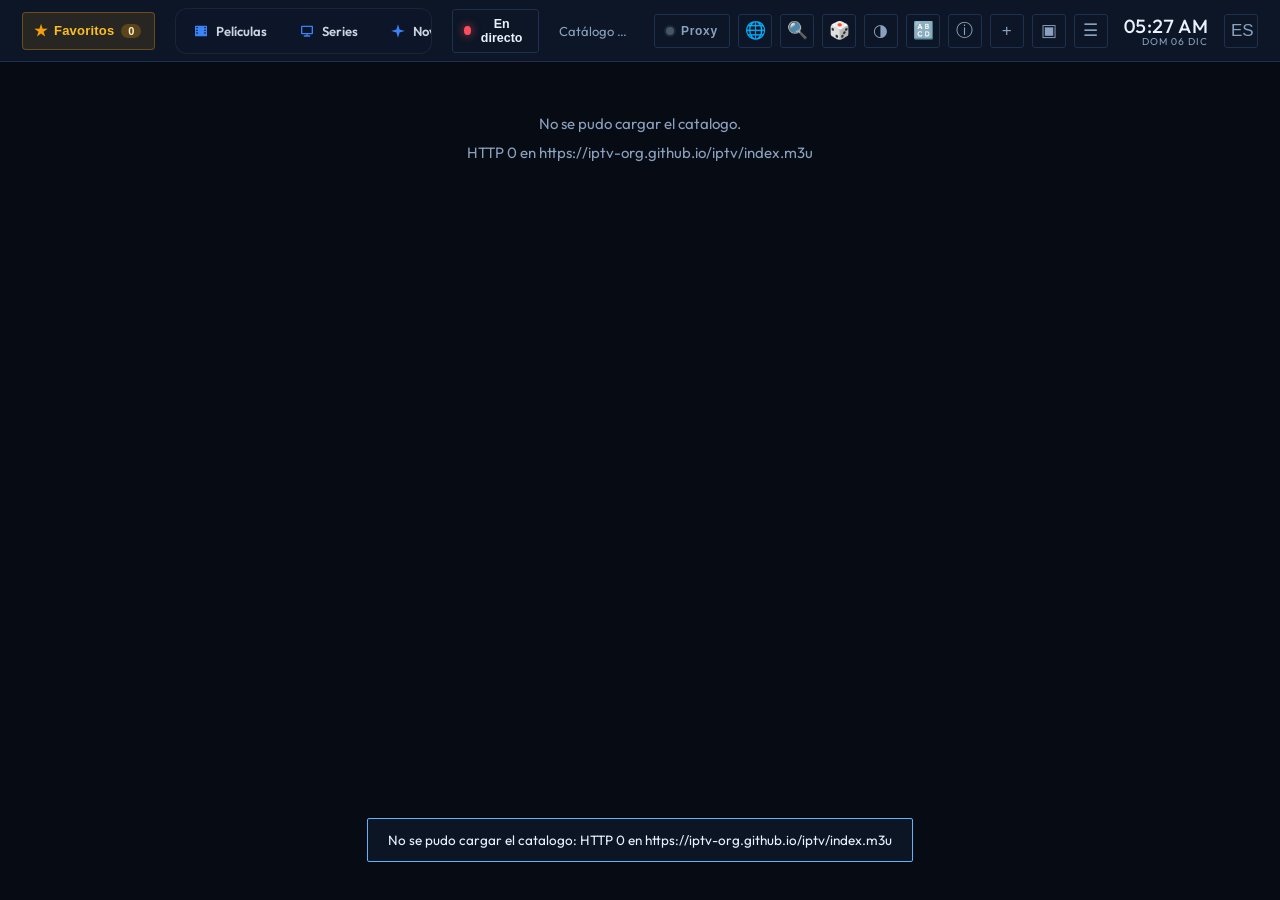
==== commit 9a9a7c2f: "feat: NasriPlay (audio latino) por defecto; ?nsr=off para desactivar" ====
--- a/index.html
+++ b/index.html
@@ -9,7 +9,7 @@
 <link rel="preconnect" href="https://fonts.googleapis.com">
 <link rel="preconnect" href="https://fonts.gstatic.com" crossorigin>
 <link href="https://fonts.googleapis.com/css2?family=Outfit:wght@300;400;500;600;700;800&family=Inter:wght@400;500;600;700&display=swap" rel="stylesheet">
-<link rel="stylesheet" href="css/app.css?v=83">
+<link rel="stylesheet" href="css/app.css?v=84">
 </head>
 <body class="tv">
 
@@ -336,9 +336,9 @@
 
 <div id="toast" class="toast"></div>
 
-<script src="js/config.js?v=83"></script>
-<script src="js/epg.js?v=83"></script>
-<script src="js/player.js?v=83"></script>
-<script src="js/app.js?v=83"></script>
+<script src="js/config.js?v=84"></script>
+<script src="js/epg.js?v=84"></script>
+<script src="js/player.js?v=84"></script>
+<script src="js/app.js?v=84"></script>
 </body>
 </html>
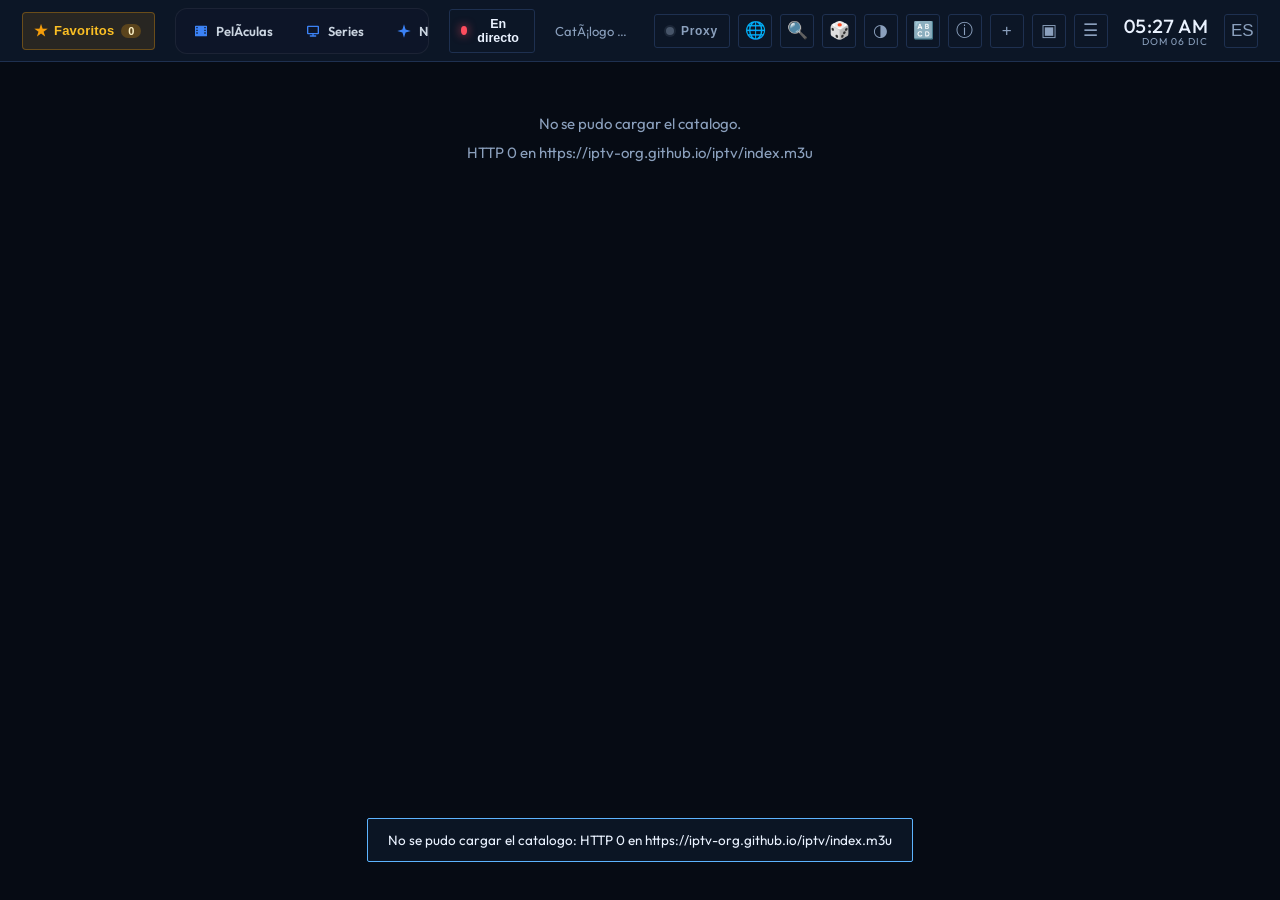
==== commit b50a6517: "fix: scroll real en la pantalla VOD (altura fija) + D-pad desplaza capitulos; evita embed NasriPlay " ====
--- a/index.html
+++ b/index.html
@@ -1,19 +1,19 @@
-<!DOCTYPE html>
+﻿<!DOCTYPE html>
 <html lang="es-CO">
 <head>
 <meta charset="utf-8">
 <meta name="viewport" content="width=device-width, initial-scale=1, viewport-fit=cover">
 <meta name="theme-color" content="#060b14">
 <meta name="referrer" content="no-referrer">
-<title>Televisión</title>
+<title>TelevisiÃ³n</title>
 <link rel="preconnect" href="https://fonts.googleapis.com">
 <link rel="preconnect" href="https://fonts.gstatic.com" crossorigin>
 <link href="https://fonts.googleapis.com/css2?family=Outfit:wght@300;400;500;600;700;800&family=Inter:wght@400;500;600;700&display=swap" rel="stylesheet">
-<link rel="stylesheet" href="css/app.css?v=84">
+<link rel="stylesheet" href="css/app.css?v=85">
 </head>
 <body class="tv">
 
-<!-- ================= PANTALLA CATÁLOGO ================= -->
+<!-- ================= PANTALLA CATÃLOGO ================= -->
 <section id="catalogScreen">
 
   <!-- Banda superior: favoritos, busqueda, luz de emision, herramientas -->
@@ -28,7 +28,7 @@
     <nav id="quickNav" class="quickNav" aria-label="Secciones">
       <button class="qn" data-src="embeds" data-kind="movie" tabindex="0">
         <svg class="qnIcon" viewBox="0 0 24 24" aria-hidden="true"><path fill="currentColor" d="M4 4h16a1 1 0 0 1 1 1v14a1 1 0 0 1-1 1H4a1 1 0 0 1-1-1V5a1 1 0 0 1 1-1Zm1 2v2h2V6H5Zm12 0v2h2V6h-2ZM5 10v2h2v-2H5Zm12 0v2h2v-2h-2ZM5 14v2h2v-2H5Zm12 0v2h2v-2h-2Z"/></svg>
-        <span class="qnLabel">Películas</span>
+        <span class="qnLabel">PelÃ­culas</span>
       </button>
       <button class="qn" data-src="embeds" data-kind="series" tabindex="0">
         <svg class="qnIcon" viewBox="0 0 24 24" aria-hidden="true"><path fill="currentColor" d="M3 5.5A1.5 1.5 0 0 1 4.5 4h15A1.5 1.5 0 0 1 21 5.5v10a1.5 1.5 0 0 1-1.5 1.5H13v1.5h3a1 1 0 1 1 0 2H8a1 1 0 1 1 0-2h3V17H4.5A1.5 1.5 0 0 1 3 15.5v-10Zm2 .5v9h14V6H5Z"/></svg>
@@ -50,22 +50,22 @@
     </button>
 
     <div class="onAir" aria-live="off" role="status">
-      <span id="onAirList" class="onAirList">Catálogo de televisión</span>
+      <span id="onAirList" class="onAirList">CatÃ¡logo de televisiÃ³n</span>
     </div>
 
     <div class="bandRight">
       <div class="tools">
         <button id="btnProxy" class="proxyBtn" aria-label="Proxy de streaming" aria-pressed="false"
-                title="Proxy: reproduce los canales a través del proxy" tabindex="0">
+                title="Proxy: reproduce los canales a travÃ©s del proxy" tabindex="0">
           <span class="proxyDot" aria-hidden="true"></span><span class="proxyLabel">Proxy</span>
         </button>
-        <button id="btnSourceSelect" class="icon countryBtn" aria-label="Cambiar País o Lista" title="Cambiar País o Región" tabindex="0">&#127760;</button>
+        <button id="btnSourceSelect" class="icon countryBtn" aria-label="Cambiar PaÃ­s o Lista" title="Cambiar PaÃ­s o RegiÃ³n" tabindex="0">&#127760;</button>
         <button id="btnOpenSearch" class="icon" aria-label="Buscar canales" title="Buscar" tabindex="0">&#128269;</button>
         <button id="btnRandom" class="icon" aria-label="Canal aleatorio" title="Canal aleatorio" tabindex="0">&#127922;</button>
         <button id="btnTheme" class="icon" aria-label="Cambiar tema" title="Tema claro/oscuro" tabindex="0">&#9681;</button>
-        <button id="btnFont" class="icon" aria-label="Tamaño de fuente" title="Tamaño de fuente" tabindex="0">&#128288;</button>
+        <button id="btnFont" class="icon" aria-label="TamaÃ±o de fuente" title="TamaÃ±o de fuente" tabindex="0">&#128288;</button>
         <button id="btnHelp" class="icon" aria-label="Ayuda y atajos" title="Ayuda" tabindex="0">&#9432;</button>
-        <button id="btnAddTitle" class="icon" aria-label="Agregar título por TMDB ID" title="Agregar por código TMDB" tabindex="0">&#43;</button>
+        <button id="btnAddTitle" class="icon" aria-label="Agregar tÃ­tulo por TMDB ID" title="Agregar por cÃ³digo TMDB" tabindex="0">&#43;</button>
         <button id="tabCatalog" class="icon" aria-label="Catalogo" tabindex="0">&#9635;</button>
         <button id="tabGuide" class="icon" aria-label="Guia de TV" tabindex="0">&#9776;</button>
       </div>
@@ -79,9 +79,9 @@
     <div class="searchRow">
       <input id="searchInput" class="search" type="text" placeholder="Buscar canales..."
              autocomplete="off" autocorrect="off" spellcheck="false">
-      <button id="btnVoiceSearch" class="searchVoiceBtn" aria-label="Búsqueda por voz" tabindex="0">&#127908;</button>
+      <button id="btnVoiceSearch" class="searchVoiceBtn" aria-label="BÃºsqueda por voz" tabindex="0">&#127908;</button>
       <div id="searchCount" class="searchCount"></div>
-      <button id="btnCloseSearch" class="searchCloseBtn" aria-label="Cerrar búsqueda" tabindex="0">&times;</button>
+      <button id="btnCloseSearch" class="searchCloseBtn" aria-label="Cerrar bÃºsqueda" tabindex="0">&times;</button>
     </div>
     <div class="quickFilters">
       <button class="qf" data-qf="all" tabindex="0">Todos</button>
@@ -111,8 +111,8 @@
 <!-- ================= GUIA ================= -->
 <section id="guideScreen" style="display:none">
   <div class="guideHeader">
-    <span class="guideTitle">Guía de TV</span>
-    <button id="btnCloseGuide" class="guideCloseBtn" aria-label="Cerrar guía" tabindex="0">&times;</button>
+    <span class="guideTitle">GuÃ­a de TV</span>
+    <button id="btnCloseGuide" class="guideCloseBtn" aria-label="Cerrar guÃ­a" tabindex="0">&times;</button>
   </div>
   <div id="epg" class="epg"></div>
 </section>
@@ -139,7 +139,7 @@
         <span class="pbtnText">Anterior</span>
       </button>
 
-      <button id="btnStop" class="pbtn pbtn-danger" aria-label="Detener emisión" title="Detener emisión" tabindex="0">
+      <button id="btnStop" class="pbtn pbtn-danger" aria-label="Detener emisiÃ³n" title="Detener emisiÃ³n" tabindex="0">
         <span class="pbtnIcon" aria-hidden="true">&#9632;</span>
         <span class="pbtnText">Detener</span>
       </button>
@@ -149,12 +149,12 @@
         <span class="pbtnText">Siguiente</span>
       </button>
 
-      <button id="btnFav" class="pbtn pbtn-fav" aria-label="Añadir a favoritos" title="Favorito" tabindex="0">
+      <button id="btnFav" class="pbtn pbtn-fav" aria-label="AÃ±adir a favoritos" title="Favorito" tabindex="0">
         <span id="favPlayerIcon" class="pbtnIcon" aria-hidden="true">&#9734;</span>
         <span id="favPlayerText" class="pbtnText">Favorito</span>
       </button>
 
-      <button id="btnReload" class="pbtn pbtn-reload" aria-label="Recargar emisión" title="Recargar emisión" tabindex="0">
+      <button id="btnReload" class="pbtn pbtn-reload" aria-label="Recargar emisiÃ³n" title="Recargar emisiÃ³n" tabindex="0">
         <span class="pbtnIcon" aria-hidden="true">&#128259;</span>
         <span class="pbtnText">Recargar</span>
       </button>
@@ -174,19 +174,19 @@
         <span class="pbtnText">Completa</span>
       </button>
 
-      <button id="btnAspect" class="pbtn pbtn-aspect" aria-label="Relación de aspecto" title="Relación de aspecto" tabindex="0">
+      <button id="btnAspect" class="pbtn pbtn-aspect" aria-label="RelaciÃ³n de aspecto" title="RelaciÃ³n de aspecto" tabindex="0">
         <span class="pbtnIcon" aria-hidden="true">&#9634;</span>
         <span class="pbtnText">Aspecto</span>
       </button>
 
-      <button id="btnInfo" class="pbtn pbtn-info" aria-label="Información del canal" title="Información" tabindex="0">
+      <button id="btnInfo" class="pbtn pbtn-info" aria-label="InformaciÃ³n del canal" title="InformaciÃ³n" tabindex="0">
         <span class="pbtnIcon" aria-hidden="true">&#9432;</span>
         <span class="pbtnText">Info</span>
       </button>
 
-      <button id="btnEpisodes" class="pbtn pbtn-episodes" aria-label="Capítulos de la serie" title="Elegir capítulo" tabindex="0" style="display:none">
+      <button id="btnEpisodes" class="pbtn pbtn-episodes" aria-label="CapÃ­tulos de la serie" title="Elegir capÃ­tulo" tabindex="0" style="display:none">
         <span class="pbtnIcon" aria-hidden="true">&#9776;</span>
-        <span class="pbtnText">Capítulos</span>
+        <span class="pbtnText">CapÃ­tulos</span>
       </button>
 
       <button id="btnCopyUrl" class="pbtn pbtn-copy" aria-label="Copiar URL del stream" title="Copiar URL" tabindex="0">
@@ -217,8 +217,8 @@
       </div>
       <button id="btnNextEpisode" class="peNavBtn" tabindex="0">Siguiente &#8594;</button>
       <div class="peScrollBtns">
-        <button id="peScrollUp" class="peScrollBtn" tabindex="0" aria-label="Subir capítulos" title="Subir">&#9650;</button>
-        <button id="peScrollDown" class="peScrollBtn" tabindex="0" aria-label="Bajar capítulos" title="Bajar">&#9660;</button>
+        <button id="peScrollUp" class="peScrollBtn" tabindex="0" aria-label="Subir capÃ­tulos" title="Subir">&#9650;</button>
+        <button id="peScrollDown" class="peScrollBtn" tabindex="0" aria-label="Bajar capÃ­tulos" title="Bajar">&#9660;</button>
       </div>
     </div>
 
@@ -236,14 +236,14 @@
   <div class="helpBox">
     <h3>Atajos del mando</h3>
     <ul>
-      <li><b>OK</b> Reproducir canal / activar botón</li>
-      <li><b>↑ / ↓</b> Subir / bajar un canal</li>
-      <li><b>← / →</b> Retroceder / avanzar una página (4 canales)</li>
-      <li><b>BACK</b> Volver / cerrar búsqueda / limpiar filtro</li>
-      <li><b>En el reproductor:</b> ← canal anterior · → canal siguiente · ↑ silenciar · ↓ recargar</li>
-      <li><b>Menú 🎲</b> Canal aleatorio</li>
-      <li><b>Botón Proxy</b> Reproduce los canales a través del proxy CORS (gasta datos extra)</li>
-      <li><b>Menú ?</b> Esta ayuda</li>
+      <li><b>OK</b> Reproducir canal / activar botÃ³n</li>
+      <li><b>â†‘ / â†“</b> Subir / bajar un canal</li>
+      <li><b>â† / â†’</b> Retroceder / avanzar una pÃ¡gina (4 canales)</li>
+      <li><b>BACK</b> Volver / cerrar bÃºsqueda / limpiar filtro</li>
+      <li><b>En el reproductor:</b> â† canal anterior Â· â†’ canal siguiente Â· â†‘ silenciar Â· â†“ recargar</li>
+      <li><b>MenÃº ðŸŽ²</b> Canal aleatorio</li>
+      <li><b>BotÃ³n Proxy</b> Reproduce los canales a travÃ©s del proxy CORS (gasta datos extra)</li>
+      <li><b>MenÃº ?</b> Esta ayuda</li>
     </ul>
     <button id="btnCloseHelp" tabindex="0">Cerrar</button>
   </div>
@@ -251,7 +251,7 @@
 
 <div id="loadingBar" class="loadingBar"></div>
 
-<!-- ================= DETALLE PELÍCULA / SERIE (estilo GoPelis) ================= -->
+<!-- ================= DETALLE PELÃCULA / SERIE (estilo GoPelis) ================= -->
 <section id="detailScreen" class="detailScreen" style="display:none">
   <div class="detailHero">
     <div class="detailHeroBg" aria-hidden="true"><img id="detailBackdrop" alt=""></div>
@@ -298,7 +298,7 @@
         </section>
 
         <section id="detailEpisodesBox" class="detailCard" style="display:none">
-          <h2>Capítulos completos</h2>
+          <h2>CapÃ­tulos completos</h2>
           <p class="detailHint">Elige temporada y episodio.</p>
           <div id="seasonTabs" class="seasonTabs"></div>
           <div id="episodeList" class="episodeList"></div>
@@ -307,7 +307,7 @@
 
       <aside class="detailSide">
         <section id="detailTechBox" class="detailCard" style="display:none">
-          <h2>Información técnica</h2>
+          <h2>InformaciÃ³n tÃ©cnica</h2>
           <dl id="detailTech" class="detailTech"></dl>
         </section>
       </aside>
@@ -317,12 +317,12 @@
 
 <div id="addTitleOverlay" class="helpOverlay" style="display:none">
   <div class="helpBox">
-    <h3>Agregar título por código TMDB</h3>
+    <h3>Agregar tÃ­tulo por cÃ³digo TMDB</h3>
     <p style="color:#b8c8dd;font-size:13px;margin:0 0 12px;">Ingresa el ID de TMDB (lo sacas de themoviedb.org) y el tipo.</p>
     <div style="display:flex;gap:8px;flex-wrap:wrap;margin-bottom:12px;">
       <input id="addTitleId" type="text" placeholder="TMDB ID (ej. 94997)" style="flex:1;min-width:120px;padding:8px 10px;border-radius:4px;border:1px solid #1e3050;background:#060b14;color:#eaf2ff;font-size:14px;">
       <select id="addTitleType" style="padding:8px 10px;border-radius:4px;border:1px solid #1e3050;background:#060b14;color:#eaf2ff;font-size:14px;">
-        <option value="movie">Película</option>
+        <option value="movie">PelÃ­cula</option>
         <option value="tv">Serie</option>
       </select>
     </div>
@@ -336,9 +336,9 @@
 
 <div id="toast" class="toast"></div>
 
-<script src="js/config.js?v=84"></script>
-<script src="js/epg.js?v=84"></script>
-<script src="js/player.js?v=84"></script>
-<script src="js/app.js?v=84"></script>
+<script src="js/config.js?v=85"></script>
+<script src="js/epg.js?v=85"></script>
+<script src="js/player.js?v=85"></script>
+<script src="js/app.js?v=85"></script>
 </body>
 </html>
--- a/css/app.css
+++ b/css/app.css
@@ -1567,8 +1567,14 @@
    ============================================================ */
 .playerStage { position: relative; width: 100%; height: 100%; background: #000; }
 #playerScreen.vod {
-  height: auto; min-height: 100%;
+  /* Altura fija de la pantalla: si se deja en 'auto' el elemento crece con
+     el contenido, el body (overflow:hidden) lo recorta y la pantalla deja
+     de poder desplazarse. Con height:100% el scroll ocurre aqui dentro. */
+  height: 100%;
+  min-height: 0;
   overflow-y: auto;
+  overflow-x: hidden;
+  -webkit-overflow-scrolling: touch;
   background: #070c15;
   scrollbar-width: thin;
   scrollbar-color: #1e3050 transparent;
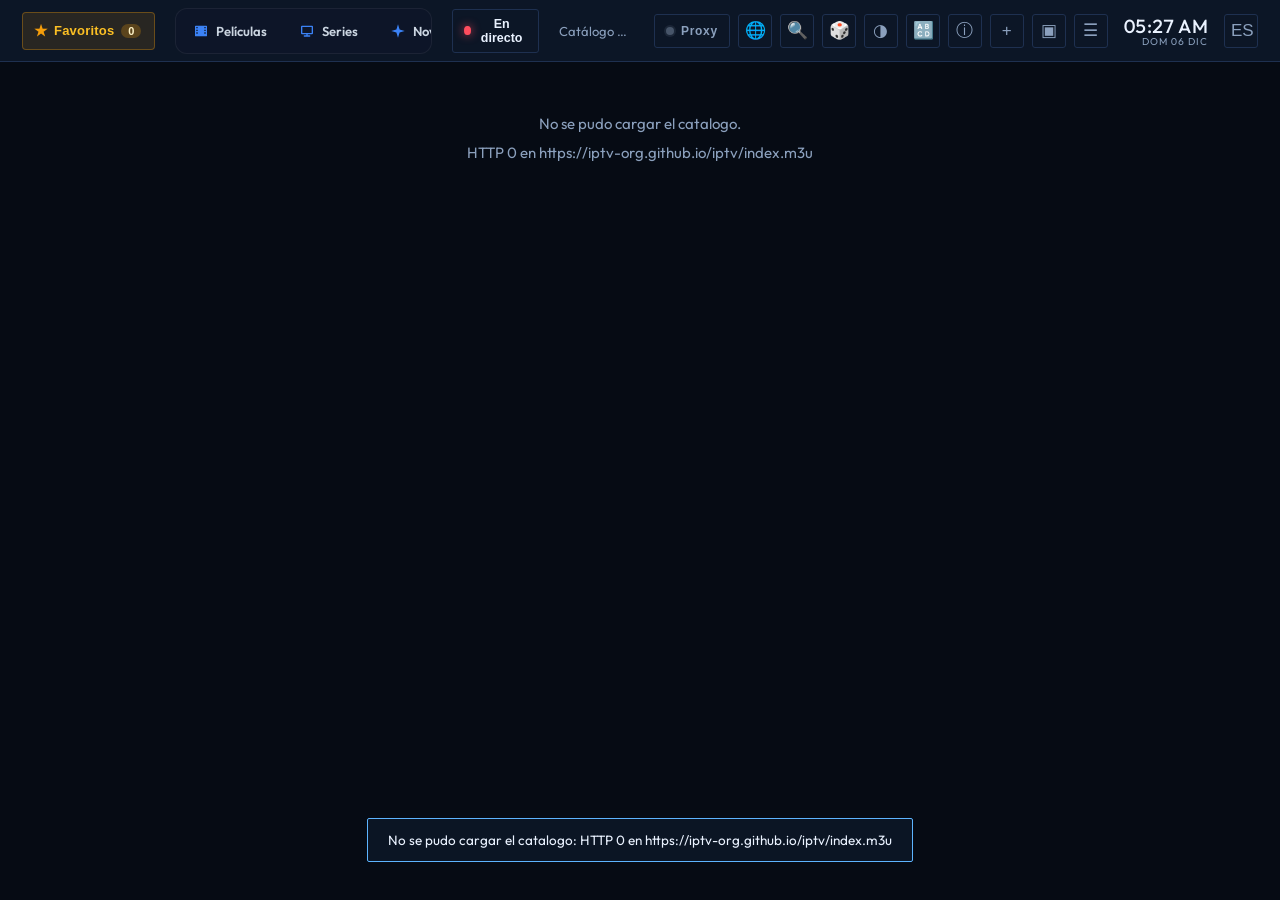
==== commit ab0243c1: "feat: selector de servidor por capitulo (Latino/NasriPlay, vidsrc, vidlink, vimeus); corrige codific" ====
--- a/index.html
+++ b/index.html
@@ -1,19 +1,19 @@
-﻿<!DOCTYPE html>
+<!DOCTYPE html>
 <html lang="es-CO">
 <head>
 <meta charset="utf-8">
 <meta name="viewport" content="width=device-width, initial-scale=1, viewport-fit=cover">
 <meta name="theme-color" content="#060b14">
 <meta name="referrer" content="no-referrer">
-<title>TelevisiÃ³n</title>
+<title>Televisión</title>
 <link rel="preconnect" href="https://fonts.googleapis.com">
 <link rel="preconnect" href="https://fonts.gstatic.com" crossorigin>
 <link href="https://fonts.googleapis.com/css2?family=Outfit:wght@300;400;500;600;700;800&family=Inter:wght@400;500;600;700&display=swap" rel="stylesheet">
-<link rel="stylesheet" href="css/app.css?v=85">
+<link rel="stylesheet" href="css/app.css?v=86">
 </head>
 <body class="tv">
 
-<!-- ================= PANTALLA CATÃLOGO ================= -->
+<!-- ================= PANTALLA CATÁLOGO ================= -->
 <section id="catalogScreen">
 
   <!-- Banda superior: favoritos, busqueda, luz de emision, herramientas -->
@@ -28,7 +28,7 @@
     <nav id="quickNav" class="quickNav" aria-label="Secciones">
       <button class="qn" data-src="embeds" data-kind="movie" tabindex="0">
         <svg class="qnIcon" viewBox="0 0 24 24" aria-hidden="true"><path fill="currentColor" d="M4 4h16a1 1 0 0 1 1 1v14a1 1 0 0 1-1 1H4a1 1 0 0 1-1-1V5a1 1 0 0 1 1-1Zm1 2v2h2V6H5Zm12 0v2h2V6h-2ZM5 10v2h2v-2H5Zm12 0v2h2v-2h-2ZM5 14v2h2v-2H5Zm12 0v2h2v-2h-2Z"/></svg>
-        <span class="qnLabel">PelÃ­culas</span>
+        <span class="qnLabel">Películas</span>
       </button>
       <button class="qn" data-src="embeds" data-kind="series" tabindex="0">
         <svg class="qnIcon" viewBox="0 0 24 24" aria-hidden="true"><path fill="currentColor" d="M3 5.5A1.5 1.5 0 0 1 4.5 4h15A1.5 1.5 0 0 1 21 5.5v10a1.5 1.5 0 0 1-1.5 1.5H13v1.5h3a1 1 0 1 1 0 2H8a1 1 0 1 1 0-2h3V17H4.5A1.5 1.5 0 0 1 3 15.5v-10Zm2 .5v9h14V6H5Z"/></svg>
@@ -50,22 +50,22 @@
     </button>
 
     <div class="onAir" aria-live="off" role="status">
-      <span id="onAirList" class="onAirList">CatÃ¡logo de televisiÃ³n</span>
+      <span id="onAirList" class="onAirList">Catálogo de televisión</span>
     </div>
 
     <div class="bandRight">
       <div class="tools">
         <button id="btnProxy" class="proxyBtn" aria-label="Proxy de streaming" aria-pressed="false"
-                title="Proxy: reproduce los canales a travÃ©s del proxy" tabindex="0">
+                title="Proxy: reproduce los canales a través del proxy" tabindex="0">
           <span class="proxyDot" aria-hidden="true"></span><span class="proxyLabel">Proxy</span>
         </button>
-        <button id="btnSourceSelect" class="icon countryBtn" aria-label="Cambiar PaÃ­s o Lista" title="Cambiar PaÃ­s o RegiÃ³n" tabindex="0">&#127760;</button>
+        <button id="btnSourceSelect" class="icon countryBtn" aria-label="Cambiar País o Lista" title="Cambiar País o Región" tabindex="0">&#127760;</button>
         <button id="btnOpenSearch" class="icon" aria-label="Buscar canales" title="Buscar" tabindex="0">&#128269;</button>
         <button id="btnRandom" class="icon" aria-label="Canal aleatorio" title="Canal aleatorio" tabindex="0">&#127922;</button>
         <button id="btnTheme" class="icon" aria-label="Cambiar tema" title="Tema claro/oscuro" tabindex="0">&#9681;</button>
-        <button id="btnFont" class="icon" aria-label="TamaÃ±o de fuente" title="TamaÃ±o de fuente" tabindex="0">&#128288;</button>
+        <button id="btnFont" class="icon" aria-label="Tamaño de fuente" title="Tamaño de fuente" tabindex="0">&#128288;</button>
         <button id="btnHelp" class="icon" aria-label="Ayuda y atajos" title="Ayuda" tabindex="0">&#9432;</button>
-        <button id="btnAddTitle" class="icon" aria-label="Agregar tÃ­tulo por TMDB ID" title="Agregar por cÃ³digo TMDB" tabindex="0">&#43;</button>
+        <button id="btnAddTitle" class="icon" aria-label="Agregar título por TMDB ID" title="Agregar por código TMDB" tabindex="0">&#43;</button>
         <button id="tabCatalog" class="icon" aria-label="Catalogo" tabindex="0">&#9635;</button>
         <button id="tabGuide" class="icon" aria-label="Guia de TV" tabindex="0">&#9776;</button>
       </div>
@@ -79,9 +79,9 @@
     <div class="searchRow">
       <input id="searchInput" class="search" type="text" placeholder="Buscar canales..."
              autocomplete="off" autocorrect="off" spellcheck="false">
-      <button id="btnVoiceSearch" class="searchVoiceBtn" aria-label="BÃºsqueda por voz" tabindex="0">&#127908;</button>
+      <button id="btnVoiceSearch" class="searchVoiceBtn" aria-label="Búsqueda por voz" tabindex="0">&#127908;</button>
       <div id="searchCount" class="searchCount"></div>
-      <button id="btnCloseSearch" class="searchCloseBtn" aria-label="Cerrar bÃºsqueda" tabindex="0">&times;</button>
+      <button id="btnCloseSearch" class="searchCloseBtn" aria-label="Cerrar búsqueda" tabindex="0">&times;</button>
     </div>
     <div class="quickFilters">
       <button class="qf" data-qf="all" tabindex="0">Todos</button>
@@ -111,8 +111,8 @@
 <!-- ================= GUIA ================= -->
 <section id="guideScreen" style="display:none">
   <div class="guideHeader">
-    <span class="guideTitle">GuÃ­a de TV</span>
-    <button id="btnCloseGuide" class="guideCloseBtn" aria-label="Cerrar guÃ­a" tabindex="0">&times;</button>
+    <span class="guideTitle">Guía de TV</span>
+    <button id="btnCloseGuide" class="guideCloseBtn" aria-label="Cerrar guía" tabindex="0">&times;</button>
   </div>
   <div id="epg" class="epg"></div>
 </section>
@@ -139,7 +139,7 @@
         <span class="pbtnText">Anterior</span>
       </button>
 
-      <button id="btnStop" class="pbtn pbtn-danger" aria-label="Detener emisiÃ³n" title="Detener emisiÃ³n" tabindex="0">
+      <button id="btnStop" class="pbtn pbtn-danger" aria-label="Detener emisión" title="Detener emisión" tabindex="0">
         <span class="pbtnIcon" aria-hidden="true">&#9632;</span>
         <span class="pbtnText">Detener</span>
       </button>
@@ -149,12 +149,12 @@
         <span class="pbtnText">Siguiente</span>
       </button>
 
-      <button id="btnFav" class="pbtn pbtn-fav" aria-label="AÃ±adir a favoritos" title="Favorito" tabindex="0">
+      <button id="btnFav" class="pbtn pbtn-fav" aria-label="Añadir a favoritos" title="Favorito" tabindex="0">
         <span id="favPlayerIcon" class="pbtnIcon" aria-hidden="true">&#9734;</span>
         <span id="favPlayerText" class="pbtnText">Favorito</span>
       </button>
 
-      <button id="btnReload" class="pbtn pbtn-reload" aria-label="Recargar emisiÃ³n" title="Recargar emisiÃ³n" tabindex="0">
+      <button id="btnReload" class="pbtn pbtn-reload" aria-label="Recargar emisión" title="Recargar emisión" tabindex="0">
         <span class="pbtnIcon" aria-hidden="true">&#128259;</span>
         <span class="pbtnText">Recargar</span>
       </button>
@@ -174,19 +174,24 @@
         <span class="pbtnText">Completa</span>
       </button>
 
-      <button id="btnAspect" class="pbtn pbtn-aspect" aria-label="RelaciÃ³n de aspecto" title="RelaciÃ³n de aspecto" tabindex="0">
+      <button id="btnAspect" class="pbtn pbtn-aspect" aria-label="Relación de aspecto" title="Relación de aspecto" tabindex="0">
         <span class="pbtnIcon" aria-hidden="true">&#9634;</span>
         <span class="pbtnText">Aspecto</span>
       </button>
 
-      <button id="btnInfo" class="pbtn pbtn-info" aria-label="InformaciÃ³n del canal" title="InformaciÃ³n" tabindex="0">
+      <button id="btnInfo" class="pbtn pbtn-info" aria-label="Información del canal" title="Información" tabindex="0">
         <span class="pbtnIcon" aria-hidden="true">&#9432;</span>
         <span class="pbtnText">Info</span>
       </button>
 
-      <button id="btnEpisodes" class="pbtn pbtn-episodes" aria-label="CapÃ­tulos de la serie" title="Elegir capÃ­tulo" tabindex="0" style="display:none">
+      <button id="btnEpisodes" class="pbtn pbtn-episodes" aria-label="Capítulos de la serie" title="Elegir capítulo" tabindex="0" style="display:none">
         <span class="pbtnIcon" aria-hidden="true">&#9776;</span>
-        <span class="pbtnText">CapÃ­tulos</span>
+        <span class="pbtnText">Capítulos</span>
+      </button>
+
+      <button id="btnServers" class="pbtn pbtn-servers" aria-label="Elegir servidor" title="Cambiar de servidor" tabindex="0" style="display:none">
+        <span class="pbtnIcon" aria-hidden="true">&#8646;</span>
+        <span class="pbtnText">Servidor</span>
       </button>
 
       <button id="btnCopyUrl" class="pbtn pbtn-copy" aria-label="Copiar URL del stream" title="Copiar URL" tabindex="0">
@@ -217,8 +222,8 @@
       </div>
       <button id="btnNextEpisode" class="peNavBtn" tabindex="0">Siguiente &#8594;</button>
       <div class="peScrollBtns">
-        <button id="peScrollUp" class="peScrollBtn" tabindex="0" aria-label="Subir capÃ­tulos" title="Subir">&#9650;</button>
-        <button id="peScrollDown" class="peScrollBtn" tabindex="0" aria-label="Bajar capÃ­tulos" title="Bajar">&#9660;</button>
+        <button id="peScrollUp" class="peScrollBtn" tabindex="0" aria-label="Subir capítulos" title="Subir">&#9650;</button>
+        <button id="peScrollDown" class="peScrollBtn" tabindex="0" aria-label="Bajar capítulos" title="Bajar">&#9660;</button>
       </div>
     </div>
 
@@ -232,18 +237,27 @@
   </div>
 </section>
 
+<div id="serverPanel" class="serverPanel" style="display:none" role="dialog" aria-label="Elegir servidor">
+  <div class="serverBox">
+    <h3>Elegir servidor</h3>
+    <p class="serverSub" id="serverPanelSub">Cambia de servidor o de idioma sin salir del capítulo.</p>
+    <div id="serverList" class="serverList"></div>
+    <button id="serverClose" class="serverClose" tabindex="0">Cerrar</button>
+  </div>
+</div>
+
 <div id="helpOverlay" class="helpOverlay" style="display:none">
   <div class="helpBox">
     <h3>Atajos del mando</h3>
     <ul>
-      <li><b>OK</b> Reproducir canal / activar botÃ³n</li>
-      <li><b>â†‘ / â†“</b> Subir / bajar un canal</li>
-      <li><b>â† / â†’</b> Retroceder / avanzar una pÃ¡gina (4 canales)</li>
-      <li><b>BACK</b> Volver / cerrar bÃºsqueda / limpiar filtro</li>
-      <li><b>En el reproductor:</b> â† canal anterior Â· â†’ canal siguiente Â· â†‘ silenciar Â· â†“ recargar</li>
-      <li><b>MenÃº ðŸŽ²</b> Canal aleatorio</li>
-      <li><b>BotÃ³n Proxy</b> Reproduce los canales a travÃ©s del proxy CORS (gasta datos extra)</li>
-      <li><b>MenÃº ?</b> Esta ayuda</li>
+      <li><b>OK</b> Reproducir canal / activar botón</li>
+      <li><b>↑ / ↓</b> Subir / bajar un canal</li>
+      <li><b>← / →</b> Retroceder / avanzar una página (4 canales)</li>
+      <li><b>BACK</b> Volver / cerrar búsqueda / limpiar filtro</li>
+      <li><b>En el reproductor:</b> ← canal anterior · → canal siguiente · ↑ silenciar · ↓ recargar</li>
+      <li><b>Menú 🎲</b> Canal aleatorio</li>
+      <li><b>Botón Proxy</b> Reproduce los canales a través del proxy CORS (gasta datos extra)</li>
+      <li><b>Menú ?</b> Esta ayuda</li>
     </ul>
     <button id="btnCloseHelp" tabindex="0">Cerrar</button>
   </div>
@@ -251,7 +265,7 @@
 
 <div id="loadingBar" class="loadingBar"></div>
 
-<!-- ================= DETALLE PELÃCULA / SERIE (estilo GoPelis) ================= -->
+<!-- ================= DETALLE PELÍCULA / SERIE (estilo GoPelis) ================= -->
 <section id="detailScreen" class="detailScreen" style="display:none">
   <div class="detailHero">
     <div class="detailHeroBg" aria-hidden="true"><img id="detailBackdrop" alt=""></div>
@@ -298,7 +312,7 @@
         </section>
 
         <section id="detailEpisodesBox" class="detailCard" style="display:none">
-          <h2>CapÃ­tulos completos</h2>
+          <h2>Capítulos completos</h2>
           <p class="detailHint">Elige temporada y episodio.</p>
           <div id="seasonTabs" class="seasonTabs"></div>
           <div id="episodeList" class="episodeList"></div>
@@ -307,7 +321,7 @@
 
       <aside class="detailSide">
         <section id="detailTechBox" class="detailCard" style="display:none">
-          <h2>InformaciÃ³n tÃ©cnica</h2>
+          <h2>Información técnica</h2>
           <dl id="detailTech" class="detailTech"></dl>
         </section>
       </aside>
@@ -317,12 +331,12 @@
 
 <div id="addTitleOverlay" class="helpOverlay" style="display:none">
   <div class="helpBox">
-    <h3>Agregar tÃ­tulo por cÃ³digo TMDB</h3>
+    <h3>Agregar título por código TMDB</h3>
     <p style="color:#b8c8dd;font-size:13px;margin:0 0 12px;">Ingresa el ID de TMDB (lo sacas de themoviedb.org) y el tipo.</p>
     <div style="display:flex;gap:8px;flex-wrap:wrap;margin-bottom:12px;">
       <input id="addTitleId" type="text" placeholder="TMDB ID (ej. 94997)" style="flex:1;min-width:120px;padding:8px 10px;border-radius:4px;border:1px solid #1e3050;background:#060b14;color:#eaf2ff;font-size:14px;">
       <select id="addTitleType" style="padding:8px 10px;border-radius:4px;border:1px solid #1e3050;background:#060b14;color:#eaf2ff;font-size:14px;">
-        <option value="movie">PelÃ­cula</option>
+        <option value="movie">Película</option>
         <option value="tv">Serie</option>
       </select>
     </div>
@@ -336,9 +350,9 @@
 
 <div id="toast" class="toast"></div>
 
-<script src="js/config.js?v=85"></script>
-<script src="js/epg.js?v=85"></script>
-<script src="js/player.js?v=85"></script>
-<script src="js/app.js?v=85"></script>
+<script src="js/config.js?v=86"></script>
+<script src="js/epg.js?v=86"></script>
+<script src="js/player.js?v=86"></script>
+<script src="js/app.js?v=86"></script>
 </body>
 </html>
--- a/css/app.css
+++ b/css/app.css
@@ -1712,6 +1712,80 @@
 }
 .peItem .pePlay { flex: 0 0 auto; margin-left: 8px; font-size: 12px; color: #5db4ff; }
 
+/* ---------------- Selector de servidor ---------------- */
+.serverPanel {
+  position: fixed;
+  inset: 0;
+  z-index: 60;
+  display: flex;
+  align-items: center;
+  justify-content: center;
+  padding: 20px;
+  background: rgba(3, 7, 14, .78);
+}
+.serverBox {
+  width: min(560px, 100%);
+  max-height: 86vh;
+  overflow-y: auto;
+  padding: 20px 20px 16px;
+  background: #0f1a2c;
+  border: 1px solid #1e3050;
+  border-top: 3px solid #5db4ff;
+  border-radius: 14px;
+  box-shadow: 0 24px 70px rgba(0,0,0,.6);
+}
+.serverBox h3 { margin: 0 0 4px; font-size: 19px; color: #fff; }
+.serverSub { margin: 0 0 14px; font-size: 12.5px; line-height: 1.45; color: #8ba0bd; }
+.serverList { display: flex; flex-direction: column; gap: 8px; }
+.serverBtn {
+  display: flex; align-items: center; gap: 10px;
+  width: 100%;
+  padding: 12px 14px;
+  text-align: left;
+  color: #dbe7f7;
+  background: #142338;
+  border: 1px solid #1e3050;
+  border-radius: 9px;
+  cursor: pointer;
+  font: inherit;
+}
+.serverBtn .sTag {
+  flex: 0 0 auto;
+  padding: 2px 7px;
+  font-size: 10px; font-weight: 800; letter-spacing: .04em;
+  text-transform: uppercase;
+  color: #7cc4ff;
+  background: rgba(59,130,246,.16);
+  border: 1px solid rgba(59,130,246,.4);
+  border-radius: 4px;
+}
+.serverBtn .sName { flex: 1 1 auto; min-width: 0; font-size: 13.5px; font-weight: 600; }
+.serverBtn .sNow { flex: 0 0 auto; font-size: 11px; font-weight: 700; color: #4ade80; }
+.serverBtn:hover, .serverBtn:focus {
+  outline: none;
+  background: rgba(59,130,246,.16);
+  border-color: #3b82f6;
+}
+.serverBtn.active {
+  background: rgba(59,130,246,.2);
+  border-color: #5db4ff;
+}
+.serverClose {
+  margin-top: 14px;
+  width: 100%;
+  padding: 11px 14px;
+  font: inherit; font-size: 13px; font-weight: 700;
+  color: #dbe7f7;
+  background: #1a2740;
+  border: 1px solid #1e3050;
+  border-radius: 9px;
+  cursor: pointer;
+}
+.serverClose:hover, .serverClose:focus { outline: none; background: #223355; color: #fff; }
+@media (max-width: 560px) {
+  .serverBox { padding: 16px 14px 12px; }
+}
+
 /* Responsivo */
 @media (max-width: 1240px) {
   .posterGrid { grid-template-columns: repeat(4, minmax(0, 1fr)); }
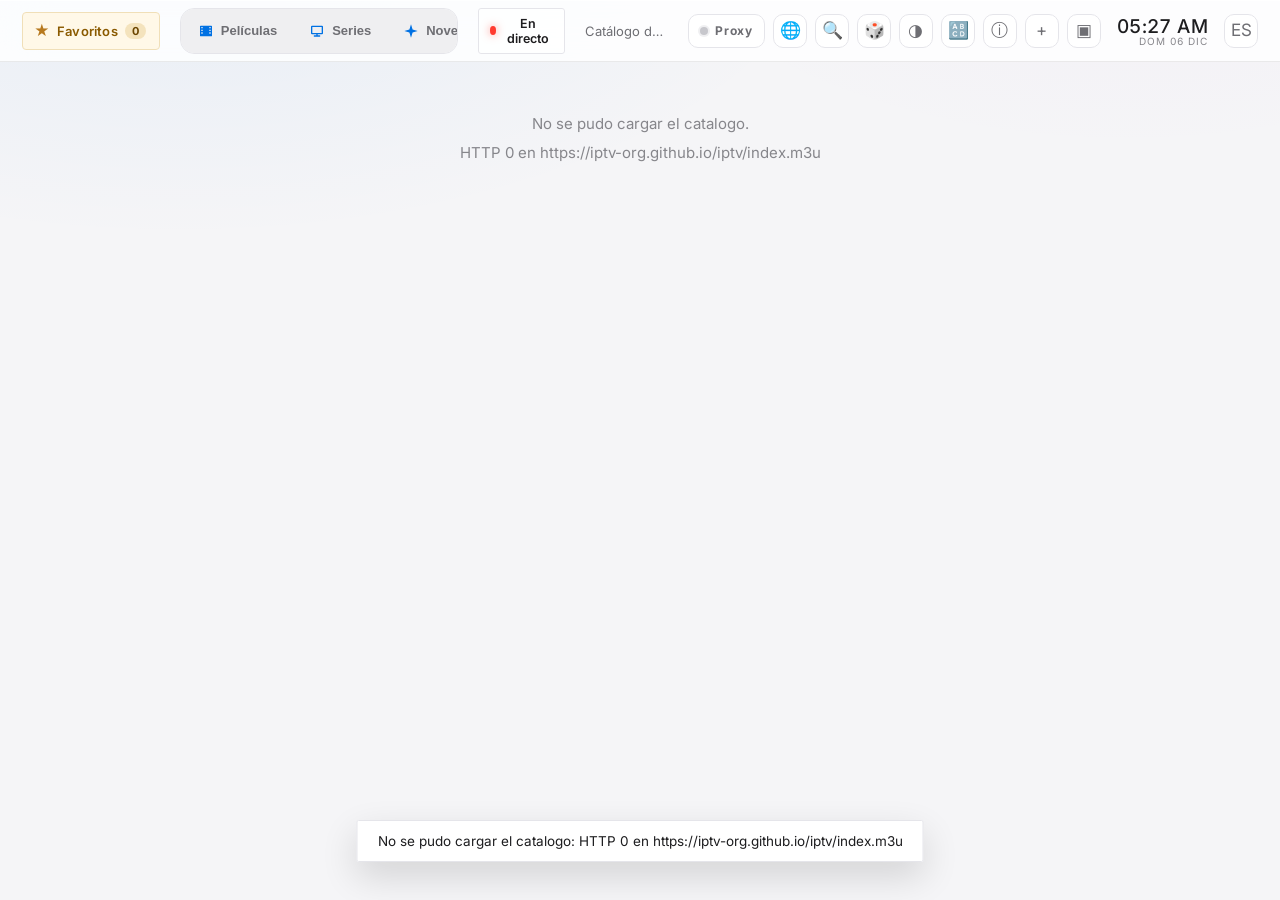
==== commit 7f4e0ea6: "feat: tema claro Apple, busqueda VOD, enlaces compartidos, failover embeds, hardening APIs" ====
--- a/index.html
+++ b/index.html
@@ -3,15 +3,15 @@
 <head>
 <meta charset="utf-8">
 <meta name="viewport" content="width=device-width, initial-scale=1, viewport-fit=cover">
-<meta name="theme-color" content="#060b14">
+<meta name="theme-color" content="#f5f5f7">
 <meta name="referrer" content="no-referrer">
 <title>Televisión</title>
 <link rel="preconnect" href="https://fonts.googleapis.com">
 <link rel="preconnect" href="https://fonts.gstatic.com" crossorigin>
-<link href="https://fonts.googleapis.com/css2?family=Outfit:wght@300;400;500;600;700;800&family=Inter:wght@400;500;600;700&display=swap" rel="stylesheet">
-<link rel="stylesheet" href="css/app.css?v=86">
+<link href="https://fonts.googleapis.com/css2?family=Inter:wght@300;400;500;600;700;800&display=swap" rel="stylesheet">
+<link rel="stylesheet" href="css/app.css?v=91">
 </head>
-<body class="tv">
+<body class="tv tema-claro">
 
 <!-- ================= PANTALLA CATÁLOGO ================= -->
 <section id="catalogScreen">
@@ -60,9 +60,9 @@
           <span class="proxyDot" aria-hidden="true"></span><span class="proxyLabel">Proxy</span>
         </button>
         <button id="btnSourceSelect" class="icon countryBtn" aria-label="Cambiar País o Lista" title="Cambiar País o Región" tabindex="0">&#127760;</button>
-        <button id="btnOpenSearch" class="icon" aria-label="Buscar canales" title="Buscar" tabindex="0">&#128269;</button>
-        <button id="btnRandom" class="icon" aria-label="Canal aleatorio" title="Canal aleatorio" tabindex="0">&#127922;</button>
-        <button id="btnTheme" class="icon" aria-label="Cambiar tema" title="Tema claro/oscuro" tabindex="0">&#9681;</button>
+        <button id="btnOpenSearch" class="icon" aria-label="Buscar" title="Buscar" tabindex="0">&#128269;</button>
+        <button id="btnRandom" class="icon" aria-label="Reproducir al azar" title="Reproducir al azar" tabindex="0">&#127922;</button>
+        <button id="btnTheme" class="icon" aria-label="Cambiar contraste" title="Tema claro / alto contraste" tabindex="0">&#9681;</button>
         <button id="btnFont" class="icon" aria-label="Tamaño de fuente" title="Tamaño de fuente" tabindex="0">&#128288;</button>
         <button id="btnHelp" class="icon" aria-label="Ayuda y atajos" title="Ayuda" tabindex="0">&#9432;</button>
         <button id="btnAddTitle" class="icon" aria-label="Agregar título por TMDB ID" title="Agregar por código TMDB" tabindex="0">&#43;</button>
@@ -194,6 +194,11 @@
         <span class="pbtnText">Servidor</span>
       </button>
 
+      <button id="btnOpenEmbed" class="pbtn pbtn-open" aria-label="Abrir servidor en pestaña nueva" title="Abrir en pestaña" tabindex="0" style="display:none">
+        <span class="pbtnIcon" aria-hidden="true">&#8599;</span>
+        <span class="pbtnText">Abrir</span>
+      </button>
+
       <button id="btnCopyUrl" class="pbtn pbtn-copy" aria-label="Copiar URL del stream" title="Copiar URL" tabindex="0">
         <span class="pbtnIcon" aria-hidden="true">&#128203;</span>
         <span class="pbtnText">URL</span>
@@ -240,7 +245,7 @@
 <div id="serverPanel" class="serverPanel" style="display:none" role="dialog" aria-label="Elegir servidor">
   <div class="serverBox">
     <h3>Elegir servidor</h3>
-    <p class="serverSub" id="serverPanelSub">Cambia de servidor o de idioma sin salir del capítulo.</p>
+    <p class="serverSub" id="serverPanelSub">NasriPlay no tiene anuncios. vidsrc/vidlink/vimeus pueden mostrarlos; si tapan el video, usa NasriPlay o pulsa «Abrir».</p>
     <div id="serverList" class="serverList"></div>
     <button id="serverClose" class="serverClose" tabindex="0">Cerrar</button>
   </div>
@@ -313,7 +318,7 @@
 
         <section id="detailEpisodesBox" class="detailCard" style="display:none">
           <h2>Capítulos completos</h2>
-          <p class="detailHint">Elige temporada y episodio.</p>
+          <p class="detailHint">Elige temporada y episodio. El botón «Ver» de arriba cambia al capítulo seleccionado.</p>
           <div id="seasonTabs" class="seasonTabs"></div>
           <div id="episodeList" class="episodeList"></div>
         </section>
@@ -332,27 +337,27 @@
 <div id="addTitleOverlay" class="helpOverlay" style="display:none">
   <div class="helpBox">
     <h3>Agregar título por código TMDB</h3>
-    <p style="color:#b8c8dd;font-size:13px;margin:0 0 12px;">Ingresa el ID de TMDB (lo sacas de themoviedb.org) y el tipo.</p>
-    <div style="display:flex;gap:8px;flex-wrap:wrap;margin-bottom:12px;">
-      <input id="addTitleId" type="text" placeholder="TMDB ID (ej. 94997)" style="flex:1;min-width:120px;padding:8px 10px;border-radius:4px;border:1px solid #1e3050;background:#060b14;color:#eaf2ff;font-size:14px;">
-      <select id="addTitleType" style="padding:8px 10px;border-radius:4px;border:1px solid #1e3050;background:#060b14;color:#eaf2ff;font-size:14px;">
+    <p class="modalHint">Ingresa el ID de TMDB (lo sacas de themoviedb.org) y el tipo.</p>
+    <div class="modalRow">
+      <input id="addTitleId" class="modalInput" type="text" inputmode="numeric" placeholder="TMDB ID (ej. 94997)">
+      <select id="addTitleType" class="modalSelect">
         <option value="movie">Película</option>
         <option value="tv">Serie</option>
       </select>
     </div>
-    <div style="display:flex;gap:8px;">
+    <div class="modalActions">
       <button id="btnAddTitleSubmit" tabindex="0">Agregar</button>
-      <button id="btnAddTitleCancel" tabindex="0">Cancelar</button>
-    </div>
-    <p id="addTitleStatus" style="margin:10px 0 0;font-size:12px;color:#8ba0bd;"></p>
+      <button id="btnAddTitleCancel" class="btnSecondary" tabindex="0">Cancelar</button>
+    </div>
+    <p id="addTitleStatus" class="modalStatus"></p>
   </div>
 </div>
 
 <div id="toast" class="toast"></div>
 
-<script src="js/config.js?v=86"></script>
-<script src="js/epg.js?v=86"></script>
-<script src="js/player.js?v=86"></script>
-<script src="js/app.js?v=86"></script>
+<script src="js/config.js?v=91"></script>
+<script src="js/epg.js?v=91"></script>
+<script src="js/player.js?v=91"></script>
+<script src="js/app.js?v=91"></script>
 </body>
 </html>
--- a/css/app.css
+++ b/css/app.css
@@ -1061,12 +1061,14 @@
 .quickNav .qn.active .qnIcon { color: #60a5fa; }
 .quickNav .qn:focus { outline: 2px solid #60a5fa; outline-offset: 2px; }
 
-/* En modo embeds (peliculas/series) la busqueda de canales no tiene
-   sentido: se oculta el panel y los botones que la abren. */
-body.embeds-mode .searchPanel { display: none !important; }
+/* En modo embeds (peliculas/series) no hay canales en directo, pero el
+   buscador sí sirve para filtrar el catálogo VOD. Se ocultan solo los
+   controles exclusivos de TV en vivo. */
 body.embeds-mode .onAir { display: none !important; }
-body.embeds-mode #btnOpenSearch,
 body.embeds-mode #btnSearch { display: none !important; }
+body.embeds-mode .quickFilters { display: none; }
+body.embeds-mode #btnProxy { display: none !important; }
+body.embeds-mode #tabGuide { display: none !important; }
 
 /* ---- Responsive de la barra ---- */
 @media (max-width: 1100px) {
@@ -1546,6 +1548,10 @@
   background: rgba(59,130,246,.13);
   transform: translateY(-1px);
 }
+.episodeCard.active {
+  border-color: #5db4ff;
+  background: rgba(59,130,246,.2);
+}
 .episodeCard .epNum {
   display: inline-block;
   margin-bottom: 4px;
@@ -1584,11 +1590,28 @@
    en 0 px; se oia el audio pero no se veia la imagen. */
 #playerScreen.vod .playerStage {
   position: relative;
+  width: 100%;
   height: 56.25vw;
   max-height: 78vh;
-  max-width: 100%;
+  /* Si el alto se limita a 78vh, el ancho debe limitarse en la misma
+     proporción. Sin esto el stage queda en 2.28:1 y los anuncios de
+     vidsrc/vidlink recortan su botón de cerrar por la parte de abajo. */
+  max-width: 138.6vh; /* 78vh * 16 / 9 */
   margin: 0 auto;
   overflow: hidden;
+  background: #000;
+}
+
+/* Pantalla completa real del stage: al fullscreenear el documento el
+   stage seguía limitado por 78vh y el anuncio seguía cortado. */
+#playerStage:fullscreen,
+#playerStage:-webkit-full-screen {
+  width: 100%;
+  height: 100%;
+  max-width: none;
+  max-height: none;
+  margin: 0;
+  background: #000;
 }
 #playerScreen.vod #video {
   position: absolute;
@@ -1612,7 +1635,7 @@
 }
 #playerScreen.vod.has-episodes .playerEpisodePanel { position: relative; z-index: 1; }
 @media (max-height: 760px) {
-  #playerScreen.vod .playerStage { max-height: 56vh; }
+  #playerScreen.vod .playerStage { max-height: 56vh; max-width: 99.6vh; }
 }
 #playerScreen.vod .overlay {
   top: 0; bottom: auto;
@@ -1629,6 +1652,10 @@
 #playerScreen.vod .pbtn-info,
 #playerScreen.vod .pbtn-copy,
 #playerScreen.vod .pbtn-share { display: none; }
+/* Con un iframe no se puede controlar el audio ni el aspect ratio desde
+   fuera: se ocultan para que no parezca que los botones están rotos. */
+#playerScreen.vod.embed-current .pbtn-mute,
+#playerScreen.vod.embed-current .pbtn-aspect { display: none; }
 .playerEpisodePanel {
   display: none;
   max-width: 1120px;
@@ -1836,3 +1863,673 @@
   .card.focused .thumb { transform: none; }
   .scrollHint .scrollHintArrow { animation: none; }
 }
+
+/* ===================================================================
+   TEMA CLARO PREMIUM — blanco tipo Apple
+   -------------------------------------------------------------------
+   La app sigue funcionando en televisores antiguos: los degradados y
+   los filtros son mejoras progresivas; si el motor no los soporta,
+   queda un fondo blanco/gris solido y legible.
+   =================================================================== */
+body.tema-claro {
+  --void:   #f5f5f7;
+  --deck:   rgba(255, 255, 255, .86);
+  --deck2:  #f5f5f7;
+  --rule:   #e5e5ea;
+  --ice:    #0071e3;
+  --iceD:   #0077ed;
+  --signal: #ff3b30;
+  --paper:  #1d1d1f;
+  --muted:  #6e6e73;
+
+  background-color: #f5f5f7;
+  background-image:
+    radial-gradient(1100px 560px at 14% -12%, rgba(0, 113, 227, .07), transparent 62%),
+    radial-gradient(900px 520px at 88% -18%, rgba(175, 82, 222, .05), transparent 60%);
+  color: #1d1d1f;
+  color-scheme: light;
+}
+
+body.tema-claro,
+body.tema-claro button,
+body.tema-claro input,
+body.tema-claro select,
+body.tema-claro textarea {
+  font-family: -apple-system, BlinkMacSystemFont, "SF Pro Display", "SF Pro Text",
+               "Segoe UI", Inter, Roboto, Helvetica, Arial, sans-serif;
+}
+
+body.tema-claro ::selection { background: rgba(0, 113, 227, .18); color: #1d1d1f; }
+
+body.tema-claro ::-webkit-scrollbar { width: 10px; height: 10px; }
+body.tema-claro ::-webkit-scrollbar-track { background: transparent; }
+body.tema-claro ::-webkit-scrollbar-thumb {
+  background: #d2d2d7; border: 3px solid #f5f5f7; border-radius: 999px;
+}
+body.tema-claro { scrollbar-color: #d2d2d7 transparent; }
+
+/* ---------------- Banda superior ---------------- */
+body.tema-claro .band {
+  background: rgba(255, 255, 255, .82);
+  -webkit-backdrop-filter: saturate(180%) blur(20px);
+  backdrop-filter: saturate(180%) blur(20px);
+  border-bottom: 1px solid rgba(0, 0, 0, .08);
+  box-shadow: 0 1px 0 rgba(255, 255, 255, .7) inset;
+}
+body.tema-claro .btnBandFavs {
+  background: #fff8e8;
+  border-color: #f0dfb8;
+  color: #8a5a00;
+}
+body.tema-claro .btnBandFavs:hover {
+  background: #fff3d6; border-color: #e8c98d; color: #6b4500;
+}
+body.tema-claro .btnBandFavs:focus {
+  outline: none; box-shadow: 0 0 0 3px rgba(183, 121, 31, .28);
+}
+body.tema-claro .favBandIcon { color: #b7791f; }
+body.tema-claro .favBadge { background: #f4e3bd; color: #6b4500; }
+
+body.tema-claro .tally {
+  background: rgba(255, 255, 255, .7);
+  border-color: #e5e5ea;
+}
+body.tema-claro .tally:hover { border-color: #d2d2d7; background: #fff; }
+body.tema-claro .tally:focus { outline: none; box-shadow: 0 0 0 3px rgba(0, 113, 227, .28); }
+body.tema-claro .tallyText { color: #1d1d1f; }
+body.tema-claro .tally .lamp { box-shadow: 0 0 8px rgba(255, 59, 48, .55); }
+
+body.tema-claro .onAirList { color: #6e6e73; }
+body.tema-claro .onAirList .sonando { color: #1d1d1f; }
+
+body.tema-claro .icon {
+  background: rgba(255, 255, 255, .72);
+  border-color: #e5e5ea;
+  color: #6e6e73;
+  border-radius: 10px;
+  transition: background .18s ease, color .18s ease, border-color .18s ease, box-shadow .18s ease;
+}
+body.tema-claro .icon:hover { background: #fff; color: #1d1d1f; border-color: #d2d2d7; }
+body.tema-claro .icon:focus,
+body.tema-claro .icon.focused {
+  outline: none;
+  background: #0071e3;
+  border-color: #0071e3;
+  color: #fff;
+  box-shadow: 0 0 0 3px rgba(0, 113, 227, .24);
+}
+
+body.tema-claro .proxyBtn {
+  background: rgba(255, 255, 255, .72);
+  border-color: #e5e5ea;
+  color: #6e6e73;
+  border-radius: 10px;
+}
+body.tema-claro .proxyBtn .proxyDot { background: #c7c7cc; box-shadow: 0 0 0 2px rgba(199, 199, 204, .28); }
+body.tema-claro .proxyBtn:hover { background: #fff; color: #1d1d1f; border-color: #d2d2d7; }
+body.tema-claro .proxyBtn:focus { outline: none; box-shadow: 0 0 0 3px rgba(0, 113, 227, .24); }
+body.tema-claro .proxyBtn.on {
+  background: #fff4e5; border-color: #f0b429; color: #7a4d00;
+  box-shadow: 0 0 0 2px rgba(240, 180, 41, .16);
+}
+body.tema-claro .proxyBtn.on .proxyDot { background: #b7791f; box-shadow: none; }
+
+body.tema-claro .clock { color: #1d1d1f; }
+body.tema-claro .clock small { color: #86868b; }
+
+body.tema-claro .quickNav {
+  background: rgba(238, 238, 240, .9);
+  border-color: #e5e5ea;
+  border-radius: 14px;
+}
+body.tema-claro .quickNav .qn { color: #6e6e73; border-radius: 10px; }
+body.tema-claro .quickNav .qnIcon { color: #0071e3; }
+body.tema-claro .quickNav .qn:hover { color: #1d1d1f; background: rgba(255, 255, 255, .8); }
+body.tema-claro .quickNav .qn:focus {
+  outline: none; color: #1d1d1f; background: #fff;
+  box-shadow: 0 0 0 3px rgba(0, 113, 227, .24);
+}
+body.tema-claro .quickNav .qn.active {
+  color: #fff; background: #1d1d1f; border-color: #1d1d1f;
+  box-shadow: 0 2px 8px rgba(0, 0, 0, .16);
+}
+body.tema-claro .quickNav .qn.active .qnIcon { color: #fff; }
+
+/* ---------------- Buscador ---------------- */
+body.tema-claro .searchPanel {
+  background: rgba(255, 255, 255, .94);
+  -webkit-backdrop-filter: saturate(180%) blur(20px);
+  backdrop-filter: saturate(180%) blur(20px);
+  border-bottom: 1px solid #e5e5ea;
+  box-shadow: 0 12px 34px rgba(0, 0, 0, .08);
+}
+body.tema-claro .search {
+  background: #f5f5f7;
+  border-color: #e5e5ea;
+  color: #1d1d1f;
+  border-radius: 12px;
+}
+body.tema-claro .search:focus {
+  border-color: #0071e3;
+  box-shadow: 0 0 0 3px rgba(0, 113, 227, .18);
+}
+body.tema-claro .search::placeholder { color: #86868b; }
+body.tema-claro .searchCount { color: #0071e3; }
+body.tema-claro .searchCloseBtn {
+  background: #f5f5f7; border-color: #e5e5ea; color: #6e6e73;
+  border-radius: 12px;
+}
+body.tema-claro .searchCloseBtn:hover { background: #ececef; color: #1d1d1f; }
+body.tema-claro .searchCloseBtn:focus { outline: none; box-shadow: 0 0 0 3px rgba(0, 113, 227, .24); }
+body.tema-claro .searchVoiceBtn { background: #f5f5f7; border-color: #e5e5ea; color: #6e6e73; }
+body.tema-claro .searchVoiceBtn:hover { background: #ececef; color: #1d1d1f; }
+body.tema-claro .quickFilters .qf {
+  background: #fff; border-color: #e5e5ea; color: #6e6e73;
+}
+body.tema-claro .quickFilters .qf:hover { background: #f5f5f7; color: #1d1d1f; border-color: #d2d2d7; }
+body.tema-claro .quickFilters .qf.on { background: #1d1d1f; border-color: #1d1d1f; color: #fff; }
+body.tema-claro .quickFilters .qf:focus { outline: none; box-shadow: 0 0 0 3px rgba(0, 113, 227, .24); }
+
+/* ---------------- Estanterias y tarjetas ---------------- */
+body.tema-claro .rows { padding: 24px 28px 34px; }
+body.tema-claro .shelf { margin-bottom: 28px; }
+body.tema-claro .shelfhead h2 {
+  color: #1d1d1f; font-size: 20px; font-weight: 700; letter-spacing: -.02em;
+}
+body.tema-claro .shelfhead em { color: #86868b; font-style: normal; }
+body.tema-claro .ttl { color: #1d1d1f; }
+body.tema-claro .onair { color: #86868b; }
+body.tema-claro .thumb {
+  background: #e8e8ed;
+  border-radius: 14px;
+  box-shadow: 0 1px 2px rgba(0, 0, 0, .04), 0 6px 16px rgba(0, 0, 0, .06);
+}
+body.tema-claro .thumb.blank { background: linear-gradient(150deg, #f5f5f7, #e2e2e7); }
+body.tema-claro .card.verticalCard { border-radius: 16px; }
+body.tema-claro .card.verticalCard:hover,
+body.tema-claro .card.verticalCard.focused {
+  background: #fff;
+  box-shadow: 0 10px 28px rgba(0, 0, 0, .10);
+}
+body.tema-claro .card.focused .thumb,
+body.tema-claro .card:focus .thumb {
+  box-shadow: 0 0 0 3px rgba(0, 113, 227, .26), 0 12px 28px rgba(0, 0, 0, .12);
+}
+body.tema-claro .badge {
+  background: rgba(255, 255, 255, .92);
+  color: #1d1d1f;
+  border: 1px solid rgba(0, 0, 0, .06);
+  box-shadow: 0 1px 4px rgba(0, 0, 0, .08);
+}
+body.tema-claro .badge.vod { background: #e8f2ff; color: #005bb5; }
+body.tema-claro .btnMas {
+  background: #fff; border-color: #e5e5ea; color: #1d1d1f;
+}
+body.tema-claro .btnMas:hover { background: #f5f5f7; border-color: #d2d2d7; }
+body.tema-claro .btnMas:focus, body.tema-claro .btnMas.focused {
+  outline: none; box-shadow: 0 0 0 3px rgba(0, 113, 227, .24);
+}
+body.tema-claro .btnMasFlecha { color: #0071e3; }
+body.tema-claro .btnMasCount { color: #86868b; }
+body.tema-claro .scrollHint {
+  background: rgba(255, 255, 255, .96);
+  border-color: #e5e5ea;
+  color: #1d1d1f;
+  box-shadow: 0 10px 28px rgba(0, 0, 0, .12);
+}
+body.tema-claro .scrollHint:focus { outline: none; box-shadow: 0 0 0 3px rgba(0, 113, 227, .24); }
+
+/* ---------------- Catalogo VOD ---------------- */
+body.tema-claro .catalogHead h1 {
+  color: #1d1d1f; text-transform: none; letter-spacing: -.03em; font-weight: 700;
+  border-left-color: #0071e3;
+}
+body.tema-claro .catalogCount, body.tema-claro .catalogSub { color: #86868b; }
+body.tema-claro .filterGroup h3 { color: #86868b; }
+body.tema-claro .chip {
+  background: #fff; border-color: #e5e5ea; color: #6e6e73;
+}
+body.tema-claro .chip:hover { border-color: #d2d2d7; color: #1d1d1f; }
+body.tema-claro .chip.active {
+  background: #1d1d1f; border-color: #1d1d1f; color: #fff;
+  box-shadow: 0 4px 12px rgba(0, 0, 0, .16);
+}
+body.tema-claro .chip:focus { outline: none; box-shadow: 0 0 0 3px rgba(0, 113, 227, .24); }
+body.tema-claro .posterFrame {
+  background: #e8e8ed;
+  border-color: transparent;
+  box-shadow: 0 1px 2px rgba(0, 0, 0, .04), 0 8px 20px rgba(0, 0, 0, .07);
+}
+body.tema-claro .posterCard:hover .posterFrame,
+body.tema-claro .posterCard.focused .posterFrame {
+  border-color: transparent;
+  box-shadow: 0 0 0 3px rgba(0, 113, 227, .28), 0 16px 34px rgba(0, 0, 0, .14);
+}
+body.tema-claro .pRate, body.tema-claro .pQual {
+  background: rgba(255, 255, 255, .94); color: #1d1d1f;
+  box-shadow: 0 2px 8px rgba(0, 0, 0, .12);
+}
+body.tema-claro .pRate { color: #9a6700; }
+body.tema-claro .pKind { background: #0071e3; color: #fff; }
+body.tema-claro .pNew { background: #ffd60a; color: #1d1d1f; }
+body.tema-claro .pOverlay {
+  background: linear-gradient(to top, rgba(255, 255, 255, .98) 0%, rgba(255, 255, 255, .88) 38%, rgba(255, 255, 255, 0) 78%);
+}
+body.tema-claro .pOverlay h3 { color: #1d1d1f; }
+body.tema-claro .pOverlay .pMeta { color: #6e6e73; }
+body.tema-claro .pOverlay .pDesc { color: #6e6e73; }
+body.tema-claro .pTitle { color: #6e6e73; }
+body.tema-claro .posterCard:hover .pTitle, body.tema-claro .posterCard.focused .pTitle { color: #1d1d1f; }
+body.tema-claro .catalogEmpty { color: #86868b; }
+body.tema-claro .posterCard.liveCard .posterFrame {
+  background: radial-gradient(circle at 50% 38%, #ffffff 0%, #eeeef0 72%);
+}
+body.tema-claro .chanBg { background: linear-gradient(160deg, rgba(0, 113, 227, .06), rgba(255, 255, 255, .6)); }
+body.tema-claro .chanLogo { filter: drop-shadow(0 0 6px rgba(255, 255, 255, .9)) drop-shadow(0 2px 5px rgba(0, 0, 0, .25)); }
+body.tema-claro .chanInitials { color: #0071e3; }
+body.tema-claro .catalogMore {
+  background: #fff; border-color: #e5e5ea; color: #1d1d1f;
+}
+body.tema-claro .catalogMore:hover, body.tema-claro .catalogMore:focus,
+body.tema-claro .catalogMore.focused {
+  background: #1d1d1f; border-color: #1d1d1f; color: #fff;
+}
+body.tema-claro .catalogMore .btnMasCount { color: #86868b; }
+body.tema-claro .catalogMore:hover .btnMasCount,
+body.tema-claro .catalogMore:focus .btnMasCount,
+body.tema-claro .catalogMore.focused .btnMasCount { color: rgba(255, 255, 255, .7); }
+
+/* Scroll mas fluido en listas largas sin cambiar el layout. */
+body.tema-claro .posterCard { content-visibility: auto; contain-intrinsic-size: 260px 420px; }
+
+/* ---------------- Detalle de pelicula / serie ---------------- */
+body.tema-claro .detailScreen {
+  background: #f5f5f7;
+  scrollbar-color: #d2d2d7 transparent;
+}
+body.tema-claro .detailHeroBg img {
+  opacity: .34;
+  filter: blur(30px) saturate(1.12);
+}
+body.tema-claro .detailHeroShade {
+  background:
+    linear-gradient(to top, #f5f5f7 2%, rgba(245, 245, 247, .92) 36%, rgba(245, 245, 247, .42) 78%, rgba(245, 245, 247, .62) 100%),
+    linear-gradient(to right, rgba(245, 245, 247, .92) 0%, rgba(245, 245, 247, .12) 64%, rgba(245, 245, 247, .48) 100%);
+}
+body.tema-claro .detailBack {
+  background: rgba(255, 255, 255, .84);
+  border-color: rgba(0, 0, 0, .08);
+  color: #1d1d1f;
+  -webkit-backdrop-filter: blur(16px);
+  backdrop-filter: blur(16px);
+  box-shadow: 0 4px 14px rgba(0, 0, 0, .06);
+}
+body.tema-claro .detailBack:hover,
+body.tema-claro .detailBack:focus {
+  border-color: #0071e3; color: #0071e3;
+  box-shadow: 0 0 0 3px rgba(0, 113, 227, .18);
+}
+body.tema-claro .detailPoster {
+  background: #e8e8ed;
+  border: 4px solid #fff;
+  box-shadow: 0 22px 54px rgba(0, 0, 0, .20);
+}
+body.tema-claro .detailQuality {
+  background: rgba(255, 255, 255, .94);
+  color: #1d1d1f;
+  box-shadow: 0 2px 8px rgba(0, 0, 0, .14);
+}
+body.tema-claro .detailTitle {
+  color: #1d1d1f;
+  text-shadow: none;
+  letter-spacing: -.035em;
+  font-weight: 700;
+}
+body.tema-claro .detailMeta { color: #6e6e73; }
+body.tema-claro .detailRating { color: #9a6700; }
+body.tema-claro .detailVotes, body.tema-claro .detailCounts { color: #86868b; }
+body.tema-claro .detailGenres .genreChip {
+  background: rgba(255, 255, 255, .8);
+  border-color: rgba(0, 0, 0, .08);
+  color: #6e6e73;
+}
+body.tema-claro .detailPlay {
+  background: #0071e3;
+  color: #fff;
+  border-radius: 999px;
+  box-shadow: 0 10px 26px rgba(0, 113, 227, .28);
+}
+body.tema-claro .detailPlay:hover,
+body.tema-claro .detailPlay:focus {
+  background: #0077ed;
+  filter: none;
+  outline: none;
+  box-shadow: 0 0 0 3px rgba(0, 113, 227, .22), 0 14px 30px rgba(0, 113, 227, .30);
+}
+body.tema-claro .detailCard {
+  background: #fff;
+  border-color: rgba(0, 0, 0, .07);
+  box-shadow: 0 1px 2px rgba(0, 0, 0, .03), 0 8px 24px rgba(0, 0, 0, .04);
+}
+body.tema-claro .detailCard h2 { color: #1d1d1f; }
+body.tema-claro .detailCard h2::before { background: #0071e3; }
+body.tema-claro .detailCard p { color: #6e6e73; }
+body.tema-claro .detailHint { color: #86868b !important; }
+body.tema-claro .detailTech dt { color: #86868b; }
+body.tema-claro .detailTech dd { color: #1d1d1f; }
+body.tema-claro .castCard {
+  background: #fbfbfd;
+  border-color: rgba(0, 0, 0, .06);
+}
+body.tema-claro .castCard img { background: #e8e8ed; }
+body.tema-claro .castCard b { color: #1d1d1f; }
+body.tema-claro .castCard span { color: #86868b; }
+
+body.tema-claro .seasonTabs { border-bottom-color: #e5e5ea; }
+body.tema-claro .seasonTab {
+  background: #fff;
+  border-color: #e5e5ea;
+  color: #6e6e73;
+  border-radius: 999px;
+}
+body.tema-claro .seasonTab:hover { border-color: #d2d2d7; color: #1d1d1f; }
+body.tema-claro .seasonTab.active {
+  background: #1d1d1f; border-color: #1d1d1f; color: #fff;
+}
+body.tema-claro .seasonTab:focus { outline: none; box-shadow: 0 0 0 3px rgba(0, 113, 227, .24); }
+body.tema-claro .episodeCard {
+  background: #fff;
+  border-color: #e5e5ea;
+  border-radius: 14px;
+}
+body.tema-claro .episodeCard:hover,
+body.tema-claro .episodeCard:focus {
+  border-color: #d2d2d7;
+  background: #fbfbfd;
+  box-shadow: 0 0 0 3px rgba(0, 113, 227, .16);
+}
+body.tema-claro .episodeCard.active {
+  border-color: #0071e3;
+  background: #e8f2ff;
+  box-shadow: inset 0 0 0 1px rgba(0, 113, 227, .28);
+}
+body.tema-claro .episodeCard .epNum {
+  background: #e8f2ff; color: #005bb5;
+}
+body.tema-claro .episodeCard .epName { color: #1d1d1f; }
+
+/* ---------------- Guia de TV / EPG ---------------- */
+body.tema-claro .guideHeader {
+  background: rgba(255, 255, 255, .9);
+  border-bottom: 1px solid #e5e5ea;
+  -webkit-backdrop-filter: blur(20px);
+  backdrop-filter: blur(20px);
+}
+body.tema-claro .guideTitle { color: #1d1d1f; }
+body.tema-claro .guideCloseBtn {
+  background: #fff; border-color: #e5e5ea; color: #6e6e73;
+}
+body.tema-claro .guideCloseBtn:hover { color: #d70015; border-color: #ffd1d1; background: #fff5f5; }
+body.tema-claro .guideCloseBtn:focus { outline: none; box-shadow: 0 0 0 3px rgba(0, 113, 227, .24); color: #1d1d1f; }
+body.tema-claro .epg { background: #f5f5f7; }
+body.tema-claro .epg-nav {
+  background: #fff; border-color: #e5e5ea; color: #6e6e73; border-radius: 10px;
+}
+body.tema-claro .epg-nav:hover { background: #fbfbfd; color: #1d1d1f; }
+body.tema-claro .epg-nav:focus { outline: none; background: #0071e3; border-color: #0071e3; color: #fff; }
+body.tema-claro .epg-range { color: #86868b; }
+body.tema-claro .epg-labels { border-right-color: #e5e5ea; background: #fff; }
+body.tema-claro .epg-label { border-bottom-color: #ececef; }
+body.tema-claro .epg-label.focused { background: #e8f2ff; }
+body.tema-claro .epg-logoname { color: #1d1d1f; }
+body.tema-claro .epg-label.focused .epg-logoname { color: #005bb5; }
+body.tema-claro .epg-now { color: #86868b; }
+body.tema-claro .epg-axis { border-bottom-color: #e5e5ea; background: #fff; }
+body.tema-claro .epg-slot { color: #86868b; border-left-color: #ececef; }
+body.tema-claro .epg-row { border-bottom-color: #ececef; }
+body.tema-claro .epg-prog {
+  background: #fff;
+  border: 1px solid #e5e5ea;
+  border-left: 3px solid #0071e3;
+  border-radius: 8px;
+}
+body.tema-claro .epg-prog b { color: #1d1d1f; }
+body.tema-claro .epg-prog i { color: #86868b; }
+body.tema-claro .epg-prog.now { background: #e8f2ff; }
+body.tema-claro .epg-prog.sel {
+  border-left-color: #0071e3;
+  box-shadow: inset 0 0 0 1px rgba(0, 113, 227, .4), 0 4px 12px rgba(0, 0, 0, .06);
+}
+body.tema-claro .epg-needle { background: #ff3b30; }
+body.tema-claro .epg-empty { color: #86868b; }
+body.tema-claro .epg-empty code {
+  background: #fff; border-color: #e5e5ea; color: #005bb5;
+}
+
+/* ---------------- Reproductor ---------------- */
+body.tema-claro #playerScreen.vod {
+  background: #f5f5f7;
+  scrollbar-color: #d2d2d7 transparent;
+}
+body.tema-claro #playerScreen.vod .playerStage {
+  box-shadow: 0 18px 44px rgba(0, 0, 0, .14);
+}
+body.tema-claro #playerScreen.vod.has-episodes .playerStage {
+  box-shadow: 0 10px 28px rgba(0, 0, 0, .18);
+}
+body.tema-claro #playerScreen .overlay {
+  background: rgba(255, 255, 255, .9);
+  -webkit-backdrop-filter: saturate(180%) blur(20px);
+  backdrop-filter: saturate(180%) blur(20px);
+  border-top: 1px solid rgba(0, 0, 0, .08);
+  box-shadow: 0 -10px 30px rgba(0, 0, 0, .10);
+}
+body.tema-claro #playerScreen.vod .overlay {
+  background: rgba(255, 255, 255, .9);
+  border-top: 0;
+  border-bottom: 1px solid rgba(0, 0, 0, .08);
+  box-shadow: 0 10px 30px rgba(0, 0, 0, .10);
+}
+body.tema-claro .nowTitle { color: #1d1d1f; text-shadow: none; }
+body.tema-claro .status { color: #6e6e73; }
+body.tema-claro .status.error { color: #d70015; }
+body.tema-claro .quality { color: #0071e3; }
+body.tema-claro .q {
+  background: #f5f5f7; border-color: #e5e5ea; color: #6e6e73;
+}
+body.tema-claro .q:hover { background: #fff; color: #1d1d1f; }
+body.tema-claro .q.active, body.tema-claro .q:focus {
+  background: #0071e3; border-color: #0071e3; color: #fff;
+}
+
+body.tema-claro .pbtn {
+  background: rgba(245, 245, 247, .92);
+  border-color: #e5e5ea;
+  color: #1d1d1f;
+  border-radius: 12px;
+}
+body.tema-claro .pbtn:hover {
+  background: #fff; border-color: #d2d2d7; color: #1d1d1f;
+}
+body.tema-claro .pbtn:focus,
+body.tema-claro .pbtn.focused {
+  outline: none;
+  background: #0071e3; border-color: #0071e3; color: #fff;
+  box-shadow: 0 0 0 3px rgba(0, 113, 227, .24);
+}
+body.tema-claro .pbtn.pbtn-danger {
+  background: #fff1f1; border-color: #ffd1d1; color: #d70015;
+}
+body.tema-claro .pbtn.pbtn-danger:hover { background: #ffe2e2; border-color: #ffb3b3; }
+body.tema-claro .pbtn.pbtn-fav {
+  background: #fff8e8; border-color: #f0dfb8; color: #8a5a00;
+}
+body.tema-claro .pbtn.pbtn-fav.active,
+body.tema-claro .pbtn.pbtn-fav.active .pbtnIcon { color: #b7791f; }
+body.tema-claro .pbtn.pbtn-mute.muted {
+  background: #e8f2ff; border-color: #b9d8ff; color: #005bb5;
+}
+body.tema-claro .pbtn.pbtn-fs { background: #0071e3; border-color: #0071e3; color: #fff; }
+body.tema-claro .pbtn.pbtn-fs:hover { background: #005bb5; border-color: #005bb5; }
+body.tema-claro .pbtn.pbtn-fs:focus { background: #005bb5; border-color: #005bb5; }
+body.tema-claro .pbtn.pbtn-servers { background: #e8f2ff; border-color: #cfe4ff; color: #005bb5; }
+body.tema-claro .pbtn.pbtn-open { background: #fff8e8; border-color: #f0dfb8; color: #8a5a00; }
+
+body.tema-claro .stoppedMsg {
+  background: rgba(255, 255, 255, .94);
+  border-color: #e5e5ea;
+  color: #1d1d1f;
+  box-shadow: 0 14px 36px rgba(0, 0, 0, .12);
+}
+body.tema-claro .stoppedMsg b { color: #1d1d1f; }
+body.tema-claro .hint { color: #86868b; }
+body.tema-claro .toast {
+  background: rgba(255, 255, 255, .96);
+  color: #1d1d1f;
+  border: 1px solid #e5e5ea;
+  box-shadow: 0 14px 36px rgba(0, 0, 0, .14);
+}
+
+/* Panel de capitulos del reproductor VOD */
+body.tema-claro .peNav {
+  background: #fff;
+  border-color: #e5e5ea;
+  box-shadow: 0 8px 22px rgba(0, 0, 0, .05);
+}
+body.tema-claro .peScrollBtn {
+  background: #f5f5f7; border-color: #e5e5ea; color: #6e6e73; border-radius: 10px;
+}
+body.tema-claro .peScrollBtn:hover { background: #fff; color: #1d1d1f; }
+body.tema-claro .peScrollBtn:focus {
+  outline: none; background: #0071e3; border-color: #0071e3; color: #fff;
+}
+body.tema-claro .peNavBtn {
+  background: #f5f5f7; border-color: #e5e5ea; color: #1d1d1f; border-radius: 10px;
+}
+body.tema-claro .peNavBtn:hover, body.tema-claro .peNavBtn:focus {
+  background: #fff; border-color: #d2d2d7; color: #1d1d1f;
+  box-shadow: 0 0 0 3px rgba(0, 113, 227, .18);
+}
+body.tema-claro .peNow b { color: #1d1d1f; }
+body.tema-claro .peNow span { color: #86868b; }
+body.tema-claro .peSelector {
+  background: #fff;
+  border-color: #e5e5ea;
+  box-shadow: 0 1px 2px rgba(0, 0, 0, .03), 0 8px 24px rgba(0, 0, 0, .04);
+}
+body.tema-claro .peSelector h3 { color: #1d1d1f; }
+body.tema-claro .peSub { color: #86868b; }
+body.tema-claro .peSeasonTitle { color: #86868b; }
+body.tema-claro .peItem {
+  background: #fbfbfd;
+  border-color: #e5e5ea;
+  border-radius: 12px;
+}
+body.tema-claro .peItem:hover, body.tema-claro .peItem:focus, body.tema-claro .peItem.active {
+  background: #e8f2ff; border-color: #0071e3;
+  box-shadow: inset 0 0 0 1px rgba(0, 113, 227, .24);
+}
+body.tema-claro .peItem .peNum { background: #e8f2ff; color: #005bb5; }
+body.tema-claro .peItem .peName { color: #1d1d1f; }
+body.tema-claro .peItem .pePlay { color: #0071e3; }
+
+/* ---------------- Selector de servidor ---------------- */
+body.tema-claro .serverPanel {
+  background: rgba(245, 245, 247, .72);
+  -webkit-backdrop-filter: saturate(180%) blur(18px);
+  backdrop-filter: saturate(180%) blur(18px);
+}
+body.tema-claro .serverBox {
+  background: rgba(255, 255, 255, .98);
+  border-color: #e5e5ea;
+  border-top-color: #0071e3;
+  border-radius: 22px;
+  box-shadow: 0 30px 80px rgba(0, 0, 0, .20);
+}
+body.tema-claro .serverBox h3 { color: #1d1d1f; letter-spacing: -.02em; }
+body.tema-claro .serverSub { color: #6e6e73; }
+body.tema-claro .serverBtn {
+  background: #fbfbfd;
+  border-color: #e5e5ea;
+  color: #1d1d1f;
+  border-radius: 12px;
+}
+body.tema-claro .serverBtn .sTag {
+  background: #e8f2ff; border-color: #cfe4ff; color: #005bb5;
+}
+body.tema-claro .serverBtn .sNow { color: #248a3d; }
+body.tema-claro .serverBtn:hover, body.tema-claro .serverBtn:focus {
+  background: #f5f5f7; border-color: #d2d2d7;
+  box-shadow: 0 0 0 3px rgba(0, 113, 227, .16);
+}
+body.tema-claro .serverBtn.active {
+  background: #e8f2ff; border-color: #0071e3;
+  box-shadow: inset 0 0 0 1px rgba(0, 113, 227, .28);
+}
+body.tema-claro .serverClose {
+  background: #f5f5f7; border-color: #e5e5ea; color: #1d1d1f; border-radius: 12px;
+}
+body.tema-claro .serverClose:hover, body.tema-claro .serverClose:focus {
+  background: #ececef; border-color: #d2d2d7; color: #1d1d1f;
+  box-shadow: 0 0 0 3px rgba(0, 113, 227, .18);
+}
+
+/* ---------------- Ayuda y modales ---------------- */
+body.tema-claro .helpOverlay {
+  background: rgba(245, 245, 247, .76);
+  -webkit-backdrop-filter: saturate(180%) blur(18px);
+  backdrop-filter: saturate(180%) blur(18px);
+}
+body.tema-claro .helpBox {
+  background: rgba(255, 255, 255, .98);
+  border-color: #e5e5ea;
+  border-radius: 22px;
+  color: #1d1d1f;
+  box-shadow: 0 30px 80px rgba(0, 0, 0, .20);
+}
+body.tema-claro .helpBox h3 { color: #1d1d1f; letter-spacing: -.02em; }
+body.tema-claro .helpBox ul { color: #6e6e73; }
+body.tema-claro .helpBox ul b { color: #1d1d1f; }
+body.tema-claro .helpBox button {
+  background: #0071e3; color: #fff; border-radius: 999px;
+  box-shadow: 0 6px 18px rgba(0, 113, 227, .24);
+}
+body.tema-claro .helpBox button:hover { background: #0077ed; }
+body.tema-claro .helpBox button:focus {
+  outline: none; box-shadow: 0 0 0 3px rgba(0, 113, 227, .24);
+}
+body.tema-claro .helpBox .btnSecondary {
+  background: #f5f5f7; color: #1d1d1f; box-shadow: none;
+}
+body.tema-claro .helpBox .btnSecondary:hover { background: #ececef; }
+
+/* Campos del modal de alta manual */
+.modalHint { margin: 0 0 14px; font-size: 13px; line-height: 1.5; color: #6e6e73; }
+.modalRow { display: flex; gap: 8px; flex-wrap: wrap; margin-bottom: 14px; }
+.modalInput, .modalSelect {
+  min-height: 42px;
+  padding: 9px 12px;
+  font: inherit; font-size: 14px;
+  color: #1d1d1f;
+  background: #f5f5f7;
+  border: 1px solid #e5e5ea;
+  border-radius: 10px;
+  outline: none;
+}
+.modalInput { flex: 1 1 160px; min-width: 120px; }
+.modalSelect { flex: 0 0 auto; }
+.modalInput:focus, .modalSelect:focus {
+  border-color: #0071e3;
+  box-shadow: 0 0 0 3px rgba(0, 113, 227, .18);
+}
+.modalStatus { margin: 12px 0 0; font-size: 12px; line-height: 1.5; color: #86868b; }
+.modalActions { display: flex; flex-wrap: wrap; gap: 8px; }
+
+/* En TV/movil el foco del mando debe verse siempre. */
+body.tema-claro .card:focus,
+body.tema-claro .posterCard:focus,
+body.tema-claro .episodeCard:focus,
+body.tema-claro .peItem:focus,
+body.tema-claro .serverBtn:focus {
+  outline: none;
+}
